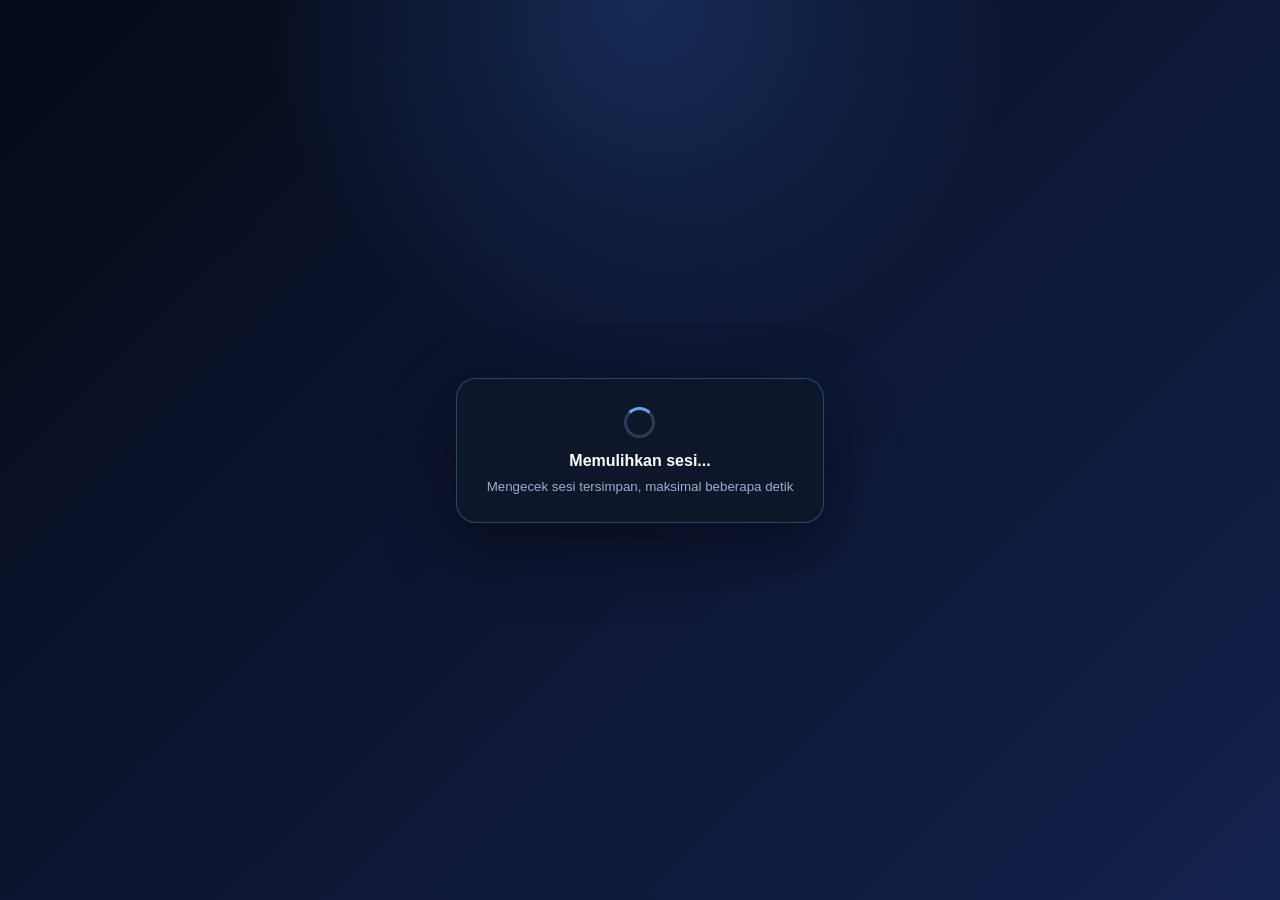
==== index.html @ c661057b "Add files via upload" ====
<!DOCTYPE html>
<html lang="id">
<head>
    <meta charset="UTF-8">
    <meta name="viewport" content="width=device-width, initial-scale=1, minimum-scale=1, maximum-scale=1, user-scalable=no, viewport-fit=cover">
    <meta name="theme-color" content="#111a35">
    <meta name="mobile-web-app-capable" content="yes">
    <meta name="apple-mobile-web-app-capable" content="yes">
    <meta name="apple-mobile-web-app-status-bar-style" content="black">
    <meta name="apple-mobile-web-app-title" content="CHAT DDT">
    <meta name="format-detection" content="telephone=no">
    <link rel="manifest" href="manifest.webmanifest?v=20260729-mobile-typing-message-actions-v19">
    <link rel="apple-touch-icon" sizes="180x180" href="apple-touch-icon.png?v=20260729-mobile-typing-message-actions-v19">
    <title>CHAT DDT</title>
    <meta http-equiv="Cache-Control" content="no-cache, no-store, must-revalidate">
    <meta http-equiv="Pragma" content="no-cache">
    <meta http-equiv="Expires" content="0">

    <script>
    (() => {
        let viewportFrame = 0;

        const applySafariViewport = () => {
            viewportFrame = 0;
            const viewport = window.visualViewport;
            const width = Math.max(1, Math.round(viewport?.width || window.innerWidth || document.documentElement.clientWidth));
            const height = Math.max(1, Math.round(viewport?.height || window.innerHeight || document.documentElement.clientHeight));
            const offsetLeft = Math.max(0, Math.round(viewport?.offsetLeft || 0));
            const offsetTop = Math.max(0, Math.round(viewport?.offsetTop || 0));
            const layoutHeight = Math.max(height, Math.round(window.innerHeight || height));
            const viewportBottomGap = Math.max(0, layoutHeight - height - offsetTop);

            const root = document.documentElement;
            root.style.setProperty("--visual-width", `${width}px`);
            root.style.setProperty("--visual-height", `${height}px`);
            root.style.setProperty("--visual-left", `${offsetLeft}px`);
            root.style.setProperty("--visual-top", `${offsetTop}px`);
            root.style.setProperty("--visual-bottom-gap", `${viewportBottomGap}px`);

            // Compatibility variables used by previous versions.
            root.style.setProperty("--app-width", `${width}px`);
            root.style.setProperty("--app-height", `${height}px`);
        };

        const scheduleSafariViewport = () => {
            if (viewportFrame) cancelAnimationFrame(viewportFrame);
            viewportFrame = requestAnimationFrame(applySafariViewport);
        };

        applySafariViewport();
        window.addEventListener("resize", scheduleSafariViewport, { passive: true });
        window.addEventListener("orientationchange", () => {
            scheduleSafariViewport();
            setTimeout(applySafariViewport, 120);
            setTimeout(applySafariViewport, 420);
        }, { passive: true });
        window.addEventListener("pageshow", applySafariViewport, { passive: true });
        window.addEventListener("load", applySafariViewport, { passive: true });
        window.visualViewport?.addEventListener("resize", scheduleSafariViewport, { passive: true });
        window.visualViewport?.addEventListener("scroll", scheduleSafariViewport, { passive: true });
        document.addEventListener("focusin", () => setTimeout(applySafariViewport, 80), { passive: true });
        document.addEventListener("focusout", () => {
            setTimeout(applySafariViewport, 80);
            setTimeout(applySafariViewport, 350);
        }, { passive: true });
    })();
    </script>
    <script>
    (() => {
        if (!("serviceWorker" in navigator)) return;
        window.addEventListener("load", () => {
            navigator.serviceWorker.register("./service-worker.js?v=20260729-mobile-typing-message-actions-v19", { scope: "./" })
                .then((registration) => registration.update())
                .catch((error) => console.warn("Service worker gagal:", error));
        });
    })();
    </script>
    <link rel="stylesheet" href="style.css?v=20260729-mobile-typing-message-actions-v19">
    <link href="https://cdnjs.cloudflare.com/ajax/libs/font-awesome/6.5.1/css/all.min.css" rel="stylesheet">
</head>
<body>

<div id="authLoadingPage" class="auth-loading-page">
    <div class="auth-loading-card">
        <span class="auth-loading-spinner" aria-hidden="true"></span>
        <strong>Memulihkan sesi...</strong>
        <small id="authLoadingMessage">Mengecek sesi tersimpan, maksimal beberapa detik</small>
    </div>
</div>

<div id="loginPage" style="display:none;">
    <div class="login-card">
        <h1>CHAT DDT</h1>
        <p>Realtime Group Chat</p>
        <button id="loginBtn" type="button">
            <i class="fa-brands fa-google"></i>
            Login Google
        </button>
        <button id="loginInstallIphoneBtn" class="login-install-btn" type="button">
            <i class="fa-brands fa-apple"></i>
            Install di iPhone
        </button>
    </div>
</div>

<div id="chatPage" style="display:none;">
    <aside class="sidebar">
        <div class="profile-card">
            <div class="profile-left">
                <img id="myPhoto" src="https://ui-avatars.com/api/?name=DDT" class="profile-avatar" alt="My Profile">
                <div class="profile-copy">
                    <div id="myName" class="profile-name">Loading...</div>
                    <div class="online-status">
                        <span class="dot"></span>
                        Online
                    </div>
                </div>
            </div>

            <div class="profile-actions">
                <button id="profileSettingsBtn" class="icon-btn" title="Pengaturan" type="button">
                    <i class="fa-solid fa-gear"></i>
                    <span id="profileFriendRequestBadge" class="friend-request-badge settings-icon-badge" hidden>0</span>
                </button>
                <button id="logoutBtn" class="icon-btn" title="Logout" type="button">
                    <i class="fa-solid fa-right-from-bracket"></i>
                </button>
            </div>
        </div>

        <div class="sidebar-search-wrap">
            <label class="search-box" for="sidebarSearchInput">
                <i class="fa-solid fa-magnifying-glass"></i>
                <input id="sidebarSearchInput" type="search" placeholder="Cari teman atau grup..." autocomplete="off">
            </label>
        </div>

        <button id="groupsBtn" class="groups-btn" type="button" aria-pressed="false">
            <i class="fa-regular fa-message"></i>
            <span class="button-label">Groups</span>
        </button>


        <button id="createGroupBtn" class="create-group-btn" type="button">
            <i class="fa-solid fa-plus"></i>
            <span class="button-label">Buat Grup Baru</span>
        </button>

        <div id="userList" class="group-list" aria-live="polite"></div>
    </aside>

    <div class="sidebar-divider">
        <button id="collapseSidebarBtn" class="collapse-handle" title="Ringkas sidebar" type="button" aria-expanded="true">
            <i class="fa-solid fa-chevron-left"></i>
        </button>
    </div>

    <main class="chat">
        <div class="chat-header">
            <div class="chat-header-left">
                <button id="backToSidebarBtn" class="icon-btn back-btn" style="display:none;" type="button" title="Kembali">
                    <i class="fa-solid fa-arrow-left"></i>
                </button>

                <img id="chatGroupAvatar" src="https://ui-avatars.com/api/?name=DDT" class="chat-group-avatar" alt="Group Avatar">
                <div class="room-copy">
                    <div class="group-title" id="roomName">Pilih Chat</div>
                    <div class="group-members" id="roomMembers">Pilih teman atau grup untuk mulai mengobrol</div>
                </div>
            </div>

            <div class="chat-header-right">
                <div id="messageSearchWrap" class="message-search">
                    <i class="fa-solid fa-magnifying-glass"></i>
                    <input id="messageSearchInput" type="search" placeholder="Cari pesan di chat ini..." autocomplete="off">
                    <span id="messageSearchStatus" class="message-search-status"></span>
                    <button id="clearMessageSearchBtn" class="inline-clear-btn" type="button" title="Hapus pencarian" hidden>
                        <i class="fa-solid fa-xmark"></i>
                    </button>
                </div>

                <button id="toggleMessageSearchBtn" class="icon-btn" title="Cari pesan" type="button" aria-expanded="false">
                    <i class="fa-solid fa-magnifying-glass"></i>
                </button>
                <button id="chatSettingsBtn" class="icon-btn" title="Pengaturan chat" type="button">
                    <i class="fa-solid fa-gear"></i>
                </button>
            </div>
        </div>

        <div id="messages" aria-live="polite"></div>

        <button id="scrollBottomBtn" class="scroll-bottom-btn" type="button">
            <i class="fa-solid fa-chevron-down"></i>
            Ke Bawah
        </button>

        <div id="emojiPicker" class="emoji-picker" hidden aria-label="Pilih emotikon"></div>

        <div class="composer-wrap">
            <div id="typingIndicator" class="typing-indicator" hidden aria-live="polite">
                <span class="typing-dots" aria-hidden="true"><i></i><i></i><i></i></span>
                <span id="typingIndicatorText">Sedang mengetik...</span>
            </div>

            <div id="replyPreview" class="reply-preview" hidden>
                <div class="reply-preview-line"></div>
                <div class="reply-preview-content">
                    <div class="reply-preview-label">
                        Membalas <strong id="replyPreviewName">User</strong>
                    </div>
                    <div id="replyPreviewText" class="reply-preview-text"></div>
                </div>
                <button id="cancelReplyBtn" class="cancel-reply-btn" type="button" title="Batalkan balasan">
                    <i class="fa-solid fa-xmark"></i>
                </button>
            </div>

            <div id="uploadStatus" class="upload-status" hidden>
                <i class="fa-solid fa-cloud-arrow-up"></i>
                <span id="uploadStatusText">Mengupload...</span>
                <div class="upload-progress-track">
                    <div id="uploadProgressBar" class="upload-progress-bar"></div>
                </div>
            </div>

            <div class="input-box">
                <button id="emojiBtn" class="bottom-btn" title="Emotikon" type="button" aria-expanded="false" aria-controls="emojiPicker">😊</button>
                <input type="text" id="messageInput" placeholder="Ketik pesan... (Ctrl+V untuk paste gambar)" autocomplete="off">
                <button id="imageBtn" class="bottom-btn" title="Upload gambar" type="button">
                    <i class="fa-regular fa-image"></i>
                </button>
                <button id="fileBtn" class="bottom-btn" title="Upload file" type="button">
                    <i class="fa-solid fa-arrow-up-from-bracket"></i>
                </button>
                <button id="sendBtn" class="send-btn" title="Kirim" type="button">
                    <i class="fa-regular fa-paper-plane"></i>
                </button>
            </div>
        </div>

        <input id="imageInput" type="file" accept="image/*" hidden>
        <input id="fileInput" type="file" hidden>
    </main>
</div>

<div id="modalBackdrop" class="modal-backdrop" hidden></div>

<section id="friendsModal" class="app-modal" hidden role="dialog" aria-modal="true" aria-labelledby="friendsModalTitle">
    <div class="modal-card friend-manager-card">
        <div class="modal-header">
            <div>
                <h2 id="friendsModalTitle">Teman & Permintaan</h2>
                <p>Private chat hanya muncul setelah permintaan diterima.</p>
            </div>
            <button class="modal-close-btn" type="button" data-close-modal title="Tutup">
                <i class="fa-solid fa-xmark"></i>
            </button>
        </div>
        <div class="modal-body">
            <form id="friendSearchForm" class="friend-search-form" autocomplete="off">
                <label class="friend-search-box" for="friendSearchInput">
                    <i class="fa-brands fa-google"></i>
                    <input
                        id="friendSearchInput"
                        type="email"
                        inputmode="email"
                        placeholder="Masukkan Gmail lengkap..."
                        autocomplete="off"
                        spellcheck="false"
                        required
                    >
                </label>
                <button id="friendSearchBtn" class="primary-btn friend-search-btn" type="submit">
                    <i class="fa-solid fa-magnifying-glass"></i>
                    Cari
                </button>
            </form>
            <p class="friend-search-note">
                Akun tidak ditampilkan sebagai daftar. Pencarian hanya berjalan setelah Gmail lengkap dimasukkan dan tombol Cari ditekan.
            </p>
            <div id="friendSearchResult" class="friend-search-result" hidden aria-live="polite"></div>
            <div id="friendSummary" class="friend-summary">Memuat teman dan permintaan...</div>
            <div id="friendManagementList" class="friend-management-list" aria-live="polite"></div>
        </div>
        <div class="modal-footer">
            <button class="primary-btn" type="button" data-close-modal>Selesai</button>
        </div>
    </div>
</section>

<section id="createGroupModal" class="app-modal" hidden role="dialog" aria-modal="true" aria-labelledby="createGroupTitle">
    <form id="createGroupForm" class="modal-card">
        <div class="modal-header">
            <div>
                <h2 id="createGroupTitle">Buat Grup Baru</h2>
                <p>Pilih nama dan anggota grup.</p>
            </div>
            <button class="modal-close-btn" type="button" data-close-modal title="Tutup">
                <i class="fa-solid fa-xmark"></i>
            </button>
        </div>
        <div class="modal-body">
            <label class="field-label" for="newGroupName">Nama grup</label>
            <input id="newGroupName" class="modal-input" type="text" maxlength="50" placeholder="Contoh: Tim DDT" required>
            <div class="field-label member-label-row">
                <span>Anggota</span>
                <button id="selectAllMembersBtn" class="text-btn" type="button">Pilih semua</button>
            </div>
            <div id="groupMemberList" class="member-picker"></div>
        </div>
        <div class="modal-footer">
            <button class="secondary-btn" type="button" data-close-modal>Batal</button>
            <button id="saveGroupBtn" class="primary-btn" type="submit">
                <i class="fa-solid fa-user-group"></i>
                Buat Grup
            </button>
        </div>
    </form>
</section>

<section id="profileSettingsModal" class="app-modal" hidden role="dialog" aria-modal="true" aria-labelledby="profileSettingsTitle">
    <form id="profileSettingsForm" class="modal-card">
        <div class="modal-header">
            <div>
                <h2 id="profileSettingsTitle">Pengaturan Profil</h2>
                <p>Atur nama dan tampilan aplikasi.</p>
            </div>
            <button class="modal-close-btn" type="button" data-close-modal title="Tutup">
                <i class="fa-solid fa-xmark"></i>
            </button>
        </div>
        <div class="modal-body">
            <label class="field-label" for="profileDisplayName">Nama tampilan</label>
            <input id="profileDisplayName" class="modal-input" type="text" maxlength="40" required>
            <label class="field-label" for="profileEmail">Email</label>
            <input id="profileEmail" class="modal-input" type="email" readonly>

            <button id="profileFriendsBtn" class="settings-menu-btn" type="button">
                <span class="settings-menu-icon">
                    <i class="fa-solid fa-user-group"></i>
                </span>
                <span class="settings-menu-copy">
                    <strong>Teman & Permintaan</strong>
                    <small>Cari Gmail, terima permintaan, dan kelola teman.</small>
                </span>
                <span id="settingsFriendRequestBadge" class="settings-menu-badge" hidden>0</span>
                <i class="fa-solid fa-chevron-right settings-menu-arrow"></i>
            </button>

            <button id="profileInstallIphoneBtn" class="settings-menu-btn" type="button">
                <span class="settings-menu-icon">
                    <i class="fa-brands fa-apple"></i>
                </span>
                <span class="settings-menu-copy">
                    <strong>Install di iPhone</strong>
                    <small>Tambahkan CHAT DDT ke Home Screen seperti aplikasi.</small>
                </span>
                <span id="installStatusBadge" class="install-status-badge" hidden>Terpasang</span>
                <i class="fa-solid fa-chevron-right settings-menu-arrow"></i>
            </button>

            <div class="theme-setting-block">
                <label class="field-label" for="mobileThemeSelect">Tema tampilan mobile</label>
                <div class="theme-select-wrap">
                    <i class="fa-solid fa-palette" aria-hidden="true"></i>
                    <select id="mobileThemeSelect" class="modal-select">
                        <option value="midnight">Midnight Blue</option>
                        <option value="ocean">Ocean Calm</option>
                        <option value="forest">Forest Soft</option>
                        <option value="graphite">Graphite Dark</option>
                        <option value="dusk">Dusk Purple</option>
                    </select>
                </div>
                <small class="field-help">Semua tema dibuat gelap dan lembut agar lebih nyaman digunakan lama.</small>
            </div>

            <label class="switch-row">
                <span>
                    <strong>Mode pesan ringkas</strong>
                    <small>Mengurangi jarak antar pesan.</small>
                </span>
                <input id="compactMessagesToggle" type="checkbox">
                <span class="switch-control"></span>
            </label>
        </div>
        <div class="modal-footer">
            <button class="secondary-btn" type="button" data-close-modal>Batal</button>
            <button id="saveProfileBtn" class="primary-btn" type="submit">
                <i class="fa-solid fa-floppy-disk"></i>
                Simpan
            </button>
        </div>
    </form>
</section>

<section id="chatSettingsModal" class="app-modal" hidden role="dialog" aria-modal="true" aria-labelledby="chatSettingsTitle">
    <div class="modal-card">
        <div class="modal-header">
            <div>
                <h2 id="chatSettingsTitle">Informasi Chat</h2>
                <p id="chatSettingsSubtitle">Detail ruang aktif.</p>
            </div>
            <button class="modal-close-btn" type="button" data-close-modal title="Tutup">
                <i class="fa-solid fa-xmark"></i>
            </button>
        </div>
        <div class="modal-body">
            <div class="info-row">
                <span>Nama</span>
                <strong id="settingsRoomName">Belum ada chat aktif</strong>
            </div>
            <div class="info-row">
                <span>Keterangan</span>
                <strong id="settingsRoomMembers">Pilih teman atau grup</strong>
            </div>
            <div class="copy-field">
                <input id="settingsRoomId" class="modal-input" type="text" readonly>
                <button id="copyRoomIdBtn" class="secondary-btn" type="button" title="Salin ID ruang">
                    <i class="fa-regular fa-copy"></i>
                </button>
            </div>
            <button id="clearRoomSearchBtn" class="wide-secondary-btn" type="button">
                <i class="fa-solid fa-eraser"></i>
                Bersihkan pencarian pesan
            </button>
        </div>
        <div class="modal-footer">
            <button class="primary-btn" type="button" data-close-modal>Selesai</button>
        </div>
    </div>
</section>

<section id="iosInstallModal" class="app-modal" hidden role="dialog" aria-modal="true" aria-labelledby="iosInstallTitle">
    <div class="modal-card ios-install-card">
        <div class="modal-header">
            <div>
                <h2 id="iosInstallTitle">Install CHAT DDT di iPhone</h2>
                <p id="iosInstallStatusText">Gunakan Safari untuk menambahkan aplikasi ke Home Screen.</p>
            </div>
            <button class="modal-close-btn" type="button" data-close-modal title="Tutup">
                <i class="fa-solid fa-xmark"></i>
            </button>
        </div>
        <div class="modal-body ios-install-body">
            <div id="iosInstalledNotice" class="ios-installed-notice" hidden>
                <i class="fa-solid fa-circle-check"></i>
                <div>
                    <strong>CHAT DDT sudah dibuka sebagai aplikasi.</strong>
                    <small>Tidak perlu memasang ulang.</small>
                </div>
            </div>

            <div id="iosInstallSteps" class="ios-install-steps">
                <div class="ios-install-step">
                    <span>1</span>
                    <div>
                        <strong>Buka halaman ini menggunakan Safari</strong>
                        <small>Menu Add to Home Screen tersedia melalui Safari iPhone.</small>
                    </div>
                </div>
                <div class="ios-install-step">
                    <span>2</span>
                    <div>
                        <strong>Tekan tombol Bagikan</strong>
                        <small>Gunakan ikon kotak dengan panah ke atas pada toolbar Safari.</small>
                    </div>
                    <i class="fa-solid fa-arrow-up-from-bracket ios-share-icon"></i>
                </div>
                <div class="ios-install-step">
                    <span>3</span>
                    <div>
                        <strong>Pilih “Tambahkan ke Layar Utama”</strong>
                        <small>Atau “Add to Home Screen” sesuai bahasa iPhone.</small>
                    </div>
                </div>
                <div class="ios-install-step">
                    <span>4</span>
                    <div>
                        <strong>Tekan Tambah</strong>
                        <small>Ikon CHAT DDT akan muncul di Home Screen dan terbuka tanpa bar Safari.</small>
                    </div>
                </div>
            </div>

            <div class="ios-install-note">
                <i class="fa-solid fa-circle-info"></i>
                <span>Setelah pertama kali dibuka dari ikon Home Screen, login satu kali di versi aplikasi karena penyimpanan sesi web app dapat terpisah dari tab Safari.</span>
            </div>
        </div>
        <div class="modal-footer">
            <button class="primary-btn" type="button" data-close-modal>Mengerti</button>
        </div>
    </div>
</section>

<section id="messageActionModal" class="app-modal message-action-modal" hidden role="dialog" aria-modal="true" aria-labelledby="messageActionTitle">
    <div class="modal-card message-action-card">
        <div class="modal-header">
            <div>
                <h2 id="messageActionTitle">Aksi Pesan</h2>
                <p id="messageActionMeta">Pilih tindakan untuk pesan ini.</p>
            </div>
            <button class="modal-close-btn" type="button" data-close-modal title="Tutup">
                <i class="fa-solid fa-xmark"></i>
            </button>
        </div>
        <div class="modal-body">
            <div class="quick-reaction-block">
                <span class="field-label">Beri reaksi</span>
                <div id="messageQuickReactions" class="quick-reactions" aria-label="Pilihan reaksi">
                    <button type="button" data-reaction="👍" aria-label="Suka">👍</button>
                    <button type="button" data-reaction="❤️" aria-label="Cinta">❤️</button>
                    <button type="button" data-reaction="😂" aria-label="Tertawa">😂</button>
                    <button type="button" data-reaction="😮" aria-label="Terkejut">😮</button>
                </div>
            </div>
            <div class="message-action-list">
                <button id="messageActionReplyBtn" class="message-action-item" type="button">
                    <i class="fa-solid fa-reply"></i><span><strong>Balas</strong><small>Balas pesan ini</small></span>
                </button>
                <button id="messageActionEditBtn" class="message-action-item" type="button">
                    <i class="fa-solid fa-pen"></i><span><strong>Edit pesan</strong><small>Ubah pesan milik Anda</small></span>
                </button>
                <button id="messageActionDeleteMeBtn" class="message-action-item" type="button">
                    <i class="fa-regular fa-eye-slash"></i><span><strong>Hapus untuk saya</strong><small>Sembunyikan hanya dari akun Anda</small></span>
                </button>
                <button id="messageActionDeleteAllBtn" class="message-action-item is-danger" type="button">
                    <i class="fa-solid fa-rotate-left"></i><span><strong>Tarik untuk semua</strong><small>Tampilkan “Pesan telah dihapus”</small></span>
                </button>
            </div>
        </div>
    </div>
</section>

<section id="editMessageModal" class="app-modal" hidden role="dialog" aria-modal="true" aria-labelledby="editMessageTitle">
    <form id="editMessageForm" class="modal-card edit-message-card">
        <div class="modal-header">
            <div>
                <h2 id="editMessageTitle">Edit Pesan</h2>
                <p>Perubahan akan diberi tanda “diedit”.</p>
            </div>
            <button class="modal-close-btn" type="button" data-close-modal title="Tutup">
                <i class="fa-solid fa-xmark"></i>
            </button>
        </div>
        <div class="modal-body">
            <label class="field-label" for="editMessageInput">Isi pesan</label>
            <textarea id="editMessageInput" class="modal-input edit-message-input" maxlength="4000" rows="5" required></textarea>
        </div>
        <div class="modal-footer">
            <button class="secondary-btn" type="button" data-close-modal>Batal</button>
            <button id="saveEditedMessageBtn" class="primary-btn" type="submit">
                <i class="fa-solid fa-floppy-disk"></i> Simpan perubahan
            </button>
        </div>
    </form>
</section>

<section id="imagePreviewModal" class="app-modal image-preview-modal" hidden role="dialog" aria-modal="true" aria-labelledby="imagePreviewTitle">
    <div class="modal-card image-preview-card">
        <div class="modal-header image-preview-header">
            <div class="image-preview-heading">
                <h2 id="imagePreviewTitle">Preview Gambar</h2>
                <p id="imagePreviewMeta">Klik di luar untuk menutup.</p>
            </div>
            <button class="modal-close-btn" type="button" data-close-modal title="Tutup">
                <i class="fa-solid fa-xmark"></i>
            </button>
        </div>

        <div class="image-preview-toolbar" aria-label="Kontrol preview gambar">
            <button id="imagePreviewPrevBtn" class="preview-tool-btn" type="button" title="Gambar sebelumnya">
                <i class="fa-solid fa-chevron-left"></i>
                <span class="preview-tool-label">Sebelumnya</span>
            </button>

            <div class="preview-zoom-controls">
                <button id="imagePreviewZoomOutBtn" class="preview-tool-btn icon-only" type="button" title="Perkecil">
                    <i class="fa-solid fa-minus"></i>
                </button>
                <button id="imagePreviewResetBtn" class="preview-scale-btn" type="button" title="Reset zoom">
                    <span id="imagePreviewScaleLabel">100%</span>
                </button>
                <button id="imagePreviewZoomInBtn" class="preview-tool-btn icon-only" type="button" title="Perbesar">
                    <i class="fa-solid fa-plus"></i>
                </button>
            </div>

            <div class="preview-position" aria-live="polite">
                <span id="imagePreviewCounter">1 / 1</span>
            </div>

            <button id="imagePreviewNextBtn" class="preview-tool-btn" type="button" title="Gambar berikutnya">
                <span class="preview-tool-label">Berikutnya</span>
                <i class="fa-solid fa-chevron-right"></i>
            </button>
        </div>

        <div id="imagePreviewStage" class="image-preview-stage">
            <div id="imagePreviewPanArea" class="image-preview-pan-area">
                <div id="imagePreviewCanvas" class="image-preview-canvas">
                    <img id="imagePreviewFull" class="image-preview-full" src="" alt="Preview gambar" draggable="false">
                </div>
            </div>
        </div>

        <div class="image-preview-mobile-hint">
            Geser kiri/kanan untuk pindah gambar. Gunakan tombol +/− untuk zoom.
        </div>
    </div>
</section>

<div id="toastContainer" class="toast-container" aria-live="polite"></div>


<script>
(() => {
    // Pengaman independen: jika modul auth/firebase gagal dimuat, loading tidak boleh abadi.
    window.__chatAuthModuleStarted = false;
    window.__chatAuthStateResolved = false;

    window.setTimeout(() => {
        if (window.__chatAuthStateResolved) return;

        const loading = document.getElementById("authLoadingPage");
        const login = document.getElementById("loginPage");
        const chat = document.getElementById("chatPage");
        const message = document.getElementById("authLoadingMessage");

        if (message) {
            message.textContent = window.__chatAuthModuleStarted
                ? "Sesi belum terdeteksi. Menampilkan halaman login..."
                : "File autentikasi tidak berhasil dimuat. Periksa auth.js dan firebase.js.";
        }

        window.setTimeout(() => {
            if (window.__chatAuthStateResolved) return;
            if (loading) loading.style.display = "none";
            if (login) login.style.display = "flex";
            if (chat) chat.style.display = "none";
        }, 450);
    }, 8000);
})();
</script>

<script type="module" src="firebase.js?v=20260729-mobile-typing-message-actions-v19"></script>
<script type="module" src="auth.js?v=20260729-mobile-typing-message-actions-v19"></script>
<script type="module" src="app.js?v=20260729-mobile-typing-message-actions-v19"></script>
</body>
</html>
---- style.css ----
* {
    margin: 0;
    padding: 0;
    box-sizing: border-box;
    font-family: "Segoe UI", Arial, sans-serif;
}

:root {
    --sidebar-dark: #111a35;
    --sidebar-main: #17275a;
    --sidebar-soft: #1d2f68;
    --chat-black: #000000;
    --panel-dark: #0e1728;
    --input-dark: #1c283b;
    --input-border: #496182;
    --blue: #3b82f6;
    --blue-strong: #2563eb;
    --purple: #a855f7;
    --text: #ffffff;
    --muted: #9caed2;
    --line: rgba(75, 119, 190, .45);
    --glow: 0 0 18px rgba(59, 130, 246, .8);
}

body {
    height: 100vh;
    overflow: hidden;
    color: var(--text);
    background: #000;
}

/* LOGIN */
#loginPage {
    height: 100vh;
    display: flex;
    align-items: center;
    justify-content: center;
    background:
        radial-gradient(circle at top, rgba(59, 130, 246, .22), transparent 34%),
        linear-gradient(135deg, #060b18, #13224d);
}

.login-card {
    width: 360px;
    padding: 42px 34px;
    border-radius: 24px;
    text-align: center;
    background: rgba(15, 23, 42, .92);
    border: 1px solid rgba(96, 165, 250, .35);
    box-shadow: 0 24px 70px rgba(0, 0, 0, .45);
}

.login-card h1 {
    margin-bottom: 10px;
    letter-spacing: .5px;
}

.login-card p {
    margin-bottom: 24px;
    color: var(--muted);
}

#loginBtn {
    width: 100%;
    padding: 13px 20px;
    border: 0;
    border-radius: 12px;
    background: linear-gradient(180deg, #4b8dff, #2563eb);
    color: white;
    cursor: pointer;
    font-weight: 800;
    box-shadow: var(--glow);
}

/* MAIN */
#chatPage {
    display: flex;
    height: 100vh;
    background: #000;
}

/* SIDEBAR */
.sidebar {
    width: 360px;
    min-width: 360px;
    height: 100vh;
    background: linear-gradient(180deg, #14234d 0%, #1b2a61 52%, #202a5e 100%);
    display: flex;
    flex-direction: column;
    position: relative;
    overflow: hidden;
}

.sidebar::after {
    content: "";
    position: absolute;
    right: -35px;
    top: 0;
    width: 80px;
    height: 105px;
    background: radial-gradient(circle, rgba(59, 130, 246, .38), transparent 70%);
    pointer-events: none;
}

/* PROFILE */
.profile-card {
    height: 100px;
    padding: 18px 20px;
    display: flex;
    justify-content: space-between;
    align-items: flex-start;
    background: rgba(13, 23, 46, .82);
    border-bottom: 1px solid rgba(96, 165, 250, .14);
    box-shadow: inset -32px 0 42px rgba(59, 130, 246, .14);
    border-radius: 0;
}

.profile-left {
    display: flex;
    gap: 12px;
    align-items: center;
    min-width: 0;
}

.profile-avatar {
    width: 0;
    height: 0;
    display: none;
}

.profile-name {
    font-weight: 800;
    font-size: 17px;
    color: #dbe8ff;
    letter-spacing: .2px;
    text-transform: uppercase;
    max-width: 165px;
    overflow: hidden;
    text-overflow: ellipsis;
    white-space: nowrap;
}

.profile-name::before,
.profile-name::after {
    content: "🎙️";
    margin-right: 4px;
    filter: drop-shadow(0 0 5px rgba(255, 80, 140, .7));
}

.profile-name::after {
    margin-left: 4px;
    margin-right: 0;
}

.online-status {
    display: flex;
    align-items: center;
    gap: 7px;
    font-size: 13px;
    margin-top: 9px;
    color: #7df3b0;
    font-weight: 800;
}

.dot {
    width: 12px;
    height: 12px;
    background: #26e978;
    border-radius: 50%;
    box-shadow: 0 0 12px rgba(34, 197, 94, .9);
}

.dot-soft {
    width: 13px;
    height: 13px;
    background: #66e6b6;
    opacity: .9;
}

.profile-actions {
    display: flex;
    gap: 9px;
    position: relative;
    z-index: 2;
}

#profileSettingsBtn {
    position: relative;
}

#profileSettingsBtn.has-friend-request {
    box-shadow: 0 0 0 2px rgba(239, 68, 68, .24), var(--glow);
}

/* ICON */
.icon-btn {
    width: 38px;
    height: 38px;
    border: 1px solid rgba(147, 197, 253, .45);
    border-radius: 9px;
    cursor: pointer;
    background: linear-gradient(180deg, #4a8cff, #2563eb);
    color: white;
    font-size: 15px;
    display: grid;
    place-items: center;
    box-shadow: var(--glow);
    transition: transform .15s ease, filter .15s ease;
}

.icon-btn:hover,
.bottom-btn:hover,
.send-btn:hover {
    transform: translateY(-1px);
    filter: brightness(1.08);
}

/* SEARCH */
.sidebar-search-wrap {
    padding: 0 14px;
    background: rgba(10, 18, 37, .18);
}

.search-box {
    margin: 0;
    margin-top: 14px;
    height: 45px;
    border-radius: 13px;
    display: flex;
    align-items: center;
    padding: 0 16px;
    background: #182845;
    border: 1px solid rgba(148, 163, 184, .08);
}

.search-box i {
    color: #8fc2ff;
    font-size: 17px;
}

.search-box input {
    border: 0;
    outline: 0;
    flex: 1;
    margin-left: 12px;
    background: transparent;
    color: #dce8ff;
    font-size: 14px;
}

.search-box input::placeholder {
    color: #a6b1c8;
}

/* BUTTONS */
.groups-btn {
    margin: 18px 10px 0;
    height: 48px;
    border: 0;
    color: white;
    font-size: 16px;
    font-weight: 800;
    cursor: pointer;
    border-radius: 15px;
    background: linear-gradient(100deg, #4285ff, #b14cff);
    box-shadow: 0 10px 25px rgba(74, 104, 255, .24);
}

.groups-btn i {
    margin-right: 8px;
    font-size: 18px;
}

.create-group-btn {
    margin: 21px 8px 15px;
    height: 28px;
    border: 2px solid rgba(74, 143, 255, .9);
    cursor: pointer;
    color: white;
    font-weight: 800;
    font-size: 14px;
    background: linear-gradient(180deg, #4b93ff, #266ce6);
    box-shadow: inset 0 0 0 1px rgba(255, 255, 255, .1);
}

.create-group-btn i {
    margin-right: 6px;
}

/* LIST */
.group-list {
    flex: 1;
    overflow-y: auto;
    padding: 5px 14px 16px;
    scrollbar-width: thin;
    scrollbar-color: #8fb8ff transparent;
}

.group-list::-webkit-scrollbar,
#messages::-webkit-scrollbar {
    width: 7px;
}

.group-list::-webkit-scrollbar-thumb,
#messages::-webkit-scrollbar-thumb {
    background: #8fb8ff;
    border-radius: 999px;
}

.group-item {
    position: relative;
    display: flex;
    align-items: center;
    gap: 13px;
    padding: 11px 9px;
    min-height: 67px;
    cursor: pointer;
    border-radius: 12px;
    transition: background .18s ease, transform .18s ease;
    color: #dce7ff;
}

.group-item:hover {
    background: rgba(255, 255, 255, .07);
    transform: translateX(2px);
}

.group-item img {
    width: 43px;
    height: 43px;
    border-radius: 50%;
    object-fit: cover;
    background: #0b1220;
    border: 1px solid rgba(255,255,255,.15);
}

.group-info {
    flex: 1;
    min-width: 0;
}

.group-name-row {
    min-width: 0;
    display: flex;
    align-items: center;
    gap: 8px;
}

.group-name-row .group-name {
    flex: 1;
    min-width: 0;
}

.group-name {
    font-weight: 800;
    font-size: 15px;
    color: #dbe7ff;
    overflow: hidden;
    text-overflow: ellipsis;
    white-space: nowrap;
}

.sidebar-unread-badge {
    min-width: 22px;
    height: 22px;
    padding: 0 6px;
    flex: 0 0 auto;
    display: inline-flex;
    align-items: center;
    justify-content: center;
    border-radius: 999px;
    background: linear-gradient(180deg, #ff5b68, #e11d48);
    border: 1px solid rgba(255,255,255,.32);
    color: #fff;
    font-size: 11px;
    font-weight: 900;
    line-height: 1;
    box-shadow: 0 5px 14px rgba(225, 29, 72, .38);
}

.sidebar-unread-badge-collapsed {
    display: none;
}

.group-desc {
    font-size: 13px;
    color: #a8b5d2;
    margin-top: 5px;
    overflow: hidden;
    text-overflow: ellipsis;
    white-space: nowrap;
}

.group-time {
    font-size: 12px;
    color: #7f8fb2;
    margin-left: 8px;
}

/* DIVIDER */
.sidebar-divider {
    width: 8px;
    min-width: 8px;
    background: linear-gradient(180deg, rgba(83, 126, 223, .7), rgba(83, 126, 223, .25));
    position: relative;
    border-left: 1px solid rgba(119, 161, 255, .4);
    border-right: 1px solid rgba(119, 161, 255, .4);
}

.collapse-handle {
    width: 28px;
    height: 28px;
    position: absolute;
    top: 49%;
    left: -10px;
    border: 1px solid rgba(147, 197, 253, .9);
    border-radius: 50%;
    background: linear-gradient(180deg, #5ba0ff, #2465e8);
    color: #fff;
    box-shadow: 0 0 16px rgba(59, 130, 246, .9);
    cursor: pointer;
}

/* CHAT */
.chat {
    flex: 1;
    min-width: 0;
    display: flex;
    flex-direction: column;
    background: #000;
    position: relative;
}

/* HEADER */
.chat-header {
    height: 76px;
    min-height: 76px;
    background: #030303;
    border-bottom: 1px solid #132037;
    display: flex;
    justify-content: space-between;
    align-items: center;
    padding: 0 13px;
}

.chat-header-left {
    display: flex;
    align-items: center;
    gap: 12px;
    min-width: 0;
}

.chat-group-avatar {
    width: 44px;
    height: 44px;
    border-radius: 50%;
    object-fit: cover;
    border: 1px solid rgba(255,255,255,.18);
}

.group-title {
    font-size: 18px;
    font-weight: 900;
    color: #fff;
    line-height: 1.1;
    max-width: 380px;
    overflow: hidden;
    text-overflow: ellipsis;
    white-space: nowrap;
}

.group-members {
    font-size: 12px;
    color: #9cadca;
    margin-top: 5px;
}

.chat-header-right {
    display: flex;
    align-items: center;
    gap: 8px;
}

.message-search {
    height: 38px;
    width: min(420px, 32vw);
    border-radius: 8px;
    background: #2b2d31;
    display: flex;
    align-items: center;
    padding: 0 13px;
    border: 1px solid rgba(255,255,255,.08);
}

.message-search i {
    color: #9098a7;
    margin-right: 10px;
}

.message-search input {
    flex: 1;
    min-width: 0;
    border: 0;
    outline: 0;
    background: transparent;
    color: #e8edf7;
    font-size: 14px;
}

.message-search input::placeholder {
    color: #c5c7ce;
}

/* CHAT BODY */
#messages {
    flex: 1;
    overflow-y: auto;
    padding: 28px 35px 105px;
    background: #000;
    scrollbar-color: #dbeafe transparent;
}

/* MESSAGE MODEL SCREENSHOT */
.message-row {
    width: 100%;
    min-height: 86px;
    display: flex;
    align-items: flex-start;
    gap: 12px;
    padding: 7px 0 21px;
    position: relative;
}

.message-row + .message-row {
    margin-top: 14px;
}

.message-avatar {
    width: 39px;
    height: 39px;
    border-radius: 50%;
    object-fit: cover;
    background: #111827;
    border: 1px solid rgba(255,255,255,.18);
    margin-top: 3px;
}

.message-content {
    min-width: 0;
    max-width: calc(100% - 170px);
}

.message-meta {
    display: flex;
    align-items: baseline;
    gap: 16px;
    margin-bottom: 13px;
}

.message-name {
    color: #fff;
    font-size: 17px;
    font-weight: 900;
    text-shadow: 0 0 4px rgba(255,255,255,.14);
}

.message-time {
    color: #93b7df;
    font-size: 12px;
    white-space: nowrap;
}

.message-text {
    color: #fff;
    font-size: 15px;
    line-height: 1.45;
    font-weight: 500;
    word-break: break-word;
}

.message-seen {
    margin-top: 18px;
    color: #8fb2d5;
    font-size: 11px;
}

.message-seen i {
    color: #00d95f;
    margin-right: 4px;
}

.message-actions {
    margin-left: auto;
    align-self: center;
    min-width: 126px;
    height: 56px;
    border-radius: 11px;
    background: rgba(11, 16, 26, .52);
    display: flex;
    align-items: center;
    justify-content: center;
    gap: 17px;
    opacity: .1;
    transition: opacity .18s ease, background .18s ease;
}

.message-row:hover .message-actions {
    opacity: 1;
    background: rgba(11, 16, 26, .9);
}

.message-actions button {
    border: 0;
    background: transparent;
    color: #7f8796;
    cursor: pointer;
    font-size: 13px;
}

.message-actions button:hover {
    color: #ffffff;
}

/* SCROLL BUTTON */
.scroll-bottom-btn {
    position: absolute;
    right: 20px;
    bottom: 86px;
    height: 45px;
    padding: 0 20px;
    border: 0;
    border-radius: 999px;
    background: linear-gradient(180deg, #2f7dff, #2563eb);
    color: #fff;
    font-weight: 900;
    display: none;
    align-items: center;
    gap: 10px;
    cursor: pointer;
    box-shadow: 0 10px 24px rgba(37, 99, 235, .4);
    z-index: 8;
}

.scroll-bottom-btn.show {
    display: flex;
}

/* INPUT */
.input-box {
    height: 70px;
    min-height: 70px;
    background: #0d1727;
    border-top: 1px solid var(--line);
    display: flex;
    align-items: center;
    gap: 11px;
    padding: 10px 15px;
    box-shadow: 0 -8px 24px rgba(16, 24, 39, .55);
}

#messageInput {
    flex: 1;
    min-width: 0;
    height: 41px;
    border: 1px solid var(--input-border);
    border-radius: 10px;
    padding: 0 14px;
    outline: none;
    font-size: 14px;
    background: var(--input-dark);
    color: #e6eefc;
}

#messageInput::placeholder {
    color: #9faeca;
}

.bottom-btn,
.send-btn {
    width: 43px;
    height: 43px;
    border: 1px solid rgba(147, 197, 253, .42);
    cursor: pointer;
    border-radius: 9px;
    background: linear-gradient(180deg, #4a8cff, #2563eb);
    color: white;
    font-size: 16px;
    display: grid;
    place-items: center;
    box-shadow: var(--glow);
    flex: 0 0 auto;
}

.send-btn {
    background: linear-gradient(180deg, #2f65bd, #1e4b9a);
}

/* RESPONSIVE */
@media (max-width: 1100px) {
    .message-search {
        display: none;
    }

    .message-content {
        max-width: calc(100% - 75px);
    }

    .message-actions {
        display: none;
    }
}

@media (max-width: 768px) {
    #chatPage {
        flex-direction: column;
        height: 100vh;
    }

    .sidebar {
        width: 100% !important;
        min-width: 0;
        height: 100vh;
        display: flex;
    }

    .sidebar-divider {
        display: none;
    }

    .group-name,
    .group-desc,
    .profile-name,
    .online-status {
        display: block !important;
    }

    .chat {
        display: none;
        width: 100%;
        height: 100vh;
    }

    .chat-header {
        height: 65px;
        min-height: 65px;
        padding: 0 12px;
    }

    .back-btn {
        background: linear-gradient(180deg, #4a8cff, #2563eb) !important;
        margin-right: 2px;
    }

    .chat-group-avatar {
        width: 38px;
        height: 38px;
    }

    .group-title {
        font-size: 17px;
        max-width: 180px;
    }

    .group-members {
        font-size: 11px;
    }

    .chat-header-right .icon-btn:first-of-type {
        display: none;
    }

    #messages {
        padding: 18px 15px 88px;
    }

    .message-row {
        min-height: 70px;
        gap: 10px;
        padding-bottom: 17px;
    }

    .message-avatar {
        width: 35px;
        height: 35px;
    }

    .message-meta {
        gap: 8px;
        margin-bottom: 8px;
        flex-wrap: wrap;
    }

    .message-name {
        font-size: 15px;
    }

    .message-time {
        font-size: 11px;
    }

    .message-text {
        font-size: 14px;
    }

    .input-box {
        height: 64px;
        min-height: 64px;
        padding: 8px 10px;
        gap: 7px;
    }

    .input-box .bottom-btn:nth-child(3),
    .input-box .bottom-btn:nth-child(4) {
        display: none;
    }

    #messageInput {
        height: 42px;
        font-size: 14px;
        border-radius: 11px;
    }

    .send-btn,
    .bottom-btn {
        width: 40px;
        height: 40px;
    }

    .scroll-bottom-btn {
        bottom: 76px;
        right: 12px;
        height: 40px;
        padding: 0 15px;
    }
}

/* =========================================================
   CHAT INTERACTIONS: EMOJI, REPLY, IMAGE & FILE UPLOAD
   ========================================================= */
button:disabled {
    cursor: not-allowed !important;
    opacity: .55;
    transform: none !important;
    filter: none !important;
}

#messages {
    padding-bottom: 28px;
}

.composer-wrap {
    position: relative;
    flex: 0 0 auto;
    background: #0d1727;
    border-top: 1px solid var(--line);
    box-shadow: 0 -8px 24px rgba(16, 24, 39, .55);
    z-index: 12;
}

.composer-wrap .input-box {
    border-top: 0;
    box-shadow: none;
}

.emoji-picker[hidden] {
    display: none !important;
}

/* Pastikan atribut hidden tidak dikalahkan oleh display:flex/grid komponen. */
.reply-preview[hidden],
.upload-status[hidden] {
    display: none !important;
}

.emoji-picker {
    position: absolute;
    left: 15px;
    bottom: 82px;
    z-index: 30;
    width: min(350px, calc(100vw - 30px));
    max-height: 245px;
    overflow-y: auto;
    display: grid;
    grid-template-columns: repeat(8, minmax(0, 1fr));
    gap: 5px;
    padding: 12px;
    border-radius: 16px;
    background: rgba(13, 23, 39, .98);
    border: 1px solid rgba(96, 165, 250, .38);
    box-shadow: 0 18px 45px rgba(0, 0, 0, .55), 0 0 20px rgba(59, 130, 246, .18);
    backdrop-filter: blur(14px);
}

.emoji-picker.is-open {
    display: grid;
}

.emoji-option {
    width: 100%;
    aspect-ratio: 1;
    border: 0;
    border-radius: 9px;
    background: transparent;
    cursor: pointer;
    font-size: 22px;
    display: grid;
    place-items: center;
    transition: background .15s ease, transform .15s ease;
}

.emoji-option:hover {
    background: rgba(96, 165, 250, .16);
    transform: scale(1.12);
}

.reply-preview {
    min-height: 58px;
    display: flex;
    align-items: stretch;
    gap: 10px;
    margin: 9px 15px 0;
    border-radius: 11px;
    overflow: hidden;
    background: #172337;
    border: 1px solid rgba(96, 165, 250, .22);
}

.reply-preview-line {
    width: 4px;
    flex: 0 0 4px;
    background: #3b82f6;
    box-shadow: 0 0 12px rgba(59, 130, 246, .7);
}

.reply-preview-content {
    min-width: 0;
    flex: 1;
    padding: 9px 0;
}

.reply-preview-label {
    color: #91bfff;
    font-size: 12px;
    font-weight: 700;
}

.reply-preview-text {
    margin-top: 4px;
    color: #dce8fa;
    font-size: 13px;
    overflow: hidden;
    text-overflow: ellipsis;
    white-space: nowrap;
}

.cancel-reply-btn {
    width: 42px;
    flex: 0 0 42px;
    border: 0;
    background: transparent;
    color: #9db0cc;
    cursor: pointer;
    font-size: 16px;
}

.cancel-reply-btn:hover {
    color: #fff;
    background: rgba(255, 255, 255, .05);
}

.upload-status {
    min-height: 48px;
    margin: 9px 15px 0;
    padding: 9px 12px;
    border-radius: 11px;
    display: grid;
    grid-template-columns: 20px 1fr;
    align-items: center;
    column-gap: 8px;
    background: #172337;
    border: 1px solid rgba(96, 165, 250, .24);
    color: #dce8fa;
    font-size: 12px;
}

.upload-status > i {
    color: #60a5fa;
}

.upload-progress-track {
    grid-column: 1 / -1;
    height: 5px;
    margin-top: 8px;
    border-radius: 999px;
    overflow: hidden;
    background: rgba(255, 255, 255, .1);
}

.upload-progress-bar {
    width: 0;
    height: 100%;
    border-radius: inherit;
    background: linear-gradient(90deg, #3b82f6, #a855f7);
    transition: width .15s linear;
}

.message-row {
    padding-right: 100px;
}

.message-content {
    max-width: min(760px, calc(100% - 70px));
}

.message-actions {
    position: absolute;
    right: 0;
    top: 20px;
    margin-left: 0;
    min-width: 86px;
    width: auto;
    height: 38px;
    padding: 0 10px;
    gap: 0;
    opacity: 0;
}

.reply-message-btn {
    display: inline-flex;
    align-items: center;
    justify-content: center;
    gap: 7px;
    border: 0;
    background: transparent;
    color: #aeb9cb;
    cursor: pointer;
    font-size: 12px;
    font-weight: 800;
}

.reply-message-btn:hover {
    color: #fff;
}

.message-reply-quote {
    width: min(520px, 100%);
    margin: 0 0 10px;
    padding: 8px 11px;
    border: 0;
    border-left: 3px solid #3b82f6;
    border-radius: 4px 9px 9px 4px;
    text-align: left;
    cursor: pointer;
    background: rgba(59, 130, 246, .11);
    display: flex;
    flex-direction: column;
    gap: 3px;
}

.message-reply-quote:hover {
    background: rgba(59, 130, 246, .18);
}

.reply-quote-name {
    color: #7fb3ff;
    font-size: 12px;
    font-weight: 900;
}

.reply-quote-text {
    color: #b9c6db;
    font-size: 12px;
    white-space: nowrap;
    overflow: hidden;
    text-overflow: ellipsis;
}

.message-image-link {
    display: block;
    position: relative;
    padding: 0;
    cursor: zoom-in;
    text-align: left;
    width: fit-content;
    max-width: 100%;
    margin-top: 10px;
    border-radius: 13px;
    overflow: hidden;
    border: 1px solid rgba(255, 255, 255, .12);
    background: #111827;
}

.message-image {
    display: block;
    width: auto;
    max-width: min(440px, 100%);
    max-height: 420px;
    object-fit: contain;
}

.image-preview-hint {
    position: absolute;
    right: 10px;
    bottom: 10px;
    padding: 5px 9px;
    border-radius: 999px;
    background: rgba(3, 7, 18, .75);
    border: 1px solid rgba(255,255,255,.14);
    color: #eef5ff;
    font-size: 11px;
    font-weight: 700;
    pointer-events: none;
    box-shadow: 0 10px 20px rgba(0,0,0,.28);
}

.message-image-link:hover .image-preview-hint {
    background: rgba(21, 35, 58, .92);
}

.attachment-caption {
    width: min(440px, 100%);
    display: flex;
    justify-content: space-between;
    gap: 12px;
    margin-top: 6px;
    color: #8fa2be;
    font-size: 11px;
}

.attachment-caption span:first-child {
    overflow: hidden;
    text-overflow: ellipsis;
    white-space: nowrap;
}

.message-file {
    width: min(460px, 100%);
    min-height: 64px;
    margin-top: 10px;
    padding: 10px 12px;
    display: flex;
    align-items: center;
    gap: 11px;
    border-radius: 12px;
    text-decoration: none;
    color: #fff;
    background: #151f31;
    border: 1px solid rgba(96, 165, 250, .23);
    transition: background .16s ease, border-color .16s ease, transform .16s ease;
}

.message-file:hover {
    background: #1a2940;
    border-color: rgba(96, 165, 250, .48);
    transform: translateY(-1px);
}

.message-file-icon {
    width: 42px;
    height: 42px;
    flex: 0 0 42px;
    border-radius: 10px;
    display: grid;
    place-items: center;
    color: #fff;
    background: linear-gradient(180deg, #4a8cff, #2563eb);
    box-shadow: 0 0 13px rgba(59, 130, 246, .35);
}

.message-file-info {
    min-width: 0;
    flex: 1;
    display: flex;
    flex-direction: column;
    gap: 5px;
}

.message-file-info strong,
.message-file-info small {
    overflow: hidden;
    text-overflow: ellipsis;
    white-space: nowrap;
}

.message-file-info strong {
    font-size: 13px;
}

.message-file-info small {
    color: #93a5bf;
    font-size: 11px;
}

.message-file-download {
    color: #77aaff;
}

.attachment-error,
.chat-error {
    color: #fda4af;
    font-size: 13px;
}

.chat-error {
    margin: auto;
    padding: 18px;
    text-align: center;
}

.message-highlight {
    animation: messageFlash 1.6s ease;
}

@keyframes messageFlash {
    0%, 100% { background: transparent; }
    20%, 65% { background: rgba(59, 130, 246, .16); }
}

@media (max-width: 1100px) {
    .message-row {
        padding-right: 45px;
    }

    .message-content {
        max-width: calc(100% - 54px);
    }

    .message-actions {
        display: flex;
        right: 0;
        top: 16px;
        min-width: 36px;
        width: 36px;
        height: 34px;
        padding: 0;
        opacity: .72;
        background: rgba(20, 30, 47, .92);
    }

    .reply-message-btn span {
        display: none;
    }
}

@media (max-width: 768px) {
    #messages {
        padding: 18px 12px 22px;
    }

    .composer-wrap .input-box {
        height: 64px;
        min-height: 64px;
    }

    .reply-preview,
    .upload-status {
        margin-left: 10px;
        margin-right: 10px;
    }

    .emoji-picker {
        left: 10px;
        bottom: 74px;
        width: calc(100vw - 20px);
        grid-template-columns: repeat(7, minmax(0, 1fr));
    }

    .input-box .bottom-btn:nth-child(3),
    .input-box .bottom-btn:nth-child(4) {
        display: grid;
    }

    .message-row {
        padding-right: 39px;
    }

    .message-content {
        max-width: calc(100% - 43px);
    }

    .message-image,
    .attachment-caption {
        max-width: 100%;
    }

    .message-image {
        max-height: 320px;
    }
}

@media (max-width: 430px) {
    .emoji-picker {
        grid-template-columns: repeat(6, minmax(0, 1fr));
    }

    .bottom-btn,
    .send-btn {
        width: 38px;
        height: 38px;
    }

    .input-box {
        gap: 5px;
        padding-left: 7px;
        padding-right: 7px;
    }
}


/* Image stored directly in Firestore fallback */
.message-image-link.inline-image {
    cursor: default;
}

/* =========================================================
   BUILD 20260723 — ALL BUTTONS FUNCTIONAL
   ========================================================= */
button,
input {
    font: inherit;
}

button.group-item {
    width: 100%;
    border: 0;
    text-align: left;
    background: transparent;
}

.group-item.active {
    background: linear-gradient(90deg, rgba(59, 130, 246, .24), rgba(168, 85, 247, .12));
    box-shadow: inset 3px 0 0 #60a5fa;
}

.group-item.active .group-name {
    color: #fff;
}

.directory-avatar {
    width: 43px;
    height: 43px;
    flex: 0 0 43px;
    border-radius: 50%;
    display: grid;
    place-items: center;
    color: #fff;
    border: 1px solid rgba(255,255,255,.18);
}


.online-indicator {
    color: #22c55e;
    font-size: 14px;
    text-shadow: 0 0 8px rgba(34,197,94,.8);
}

.directory-empty,
.member-picker-empty,
.member-picker-loading {
    min-height: 110px;
    display: flex;
    flex-direction: column;
    justify-content: center;
    align-items: center;
    gap: 10px;
    color: #9fb0ca;
    text-align: center;
    font-size: 13px;
    padding: 18px;
}

.profile-avatar {
    width: 43px;
    height: 43px;
    display: block;
    flex: 0 0 43px;
    border-radius: 50%;
    object-fit: cover;
    border: 1px solid rgba(255,255,255,.18);
}

.profile-name::before,
.profile-name::after {
    display: none;
}

.profile-card {
    align-items: center;
}

.profile-copy,
.room-copy {
    min-width: 0;
}

.groups-btn.active {
    box-shadow: 0 0 0 2px rgba(255,255,255,.16), 0 12px 28px rgba(93, 72, 255, .35);
    filter: brightness(1.12);
}

.create-group-btn {
    min-height: 36px;
    height: auto;
    padding: 7px 10px;
    border-radius: 10px;
}

.message-search {
    gap: 8px;
}

.message-search-status {
    color: #8fb9ff;
    font-size: 11px;
    white-space: nowrap;
}

.inline-clear-btn {
    width: 24px;
    height: 24px;
    flex: 0 0 24px;
    border: 0;
    border-radius: 50%;
    background: rgba(255,255,255,.08);
    color: #b8c4d7;
    cursor: pointer;
}

.inline-clear-btn:hover {
    color: #fff;
    background: rgba(255,255,255,.15);
}

.message-row[hidden] {
    display: none !important;
}

.message-row.search-match {
    background: rgba(59, 130, 246, .08);
    border-radius: 12px;
}

.compact-messages .message-row {
    min-height: 0;
    padding-top: 4px;
    padding-bottom: 8px;
}

.compact-messages .message-row + .message-row {
    margin-top: 3px;
}

.compact-messages .message-meta {
    margin-bottom: 5px;
}

/* Sidebar collapse */
#chatPage .sidebar,
#chatPage .sidebar-divider {
    transition: width .22s ease, min-width .22s ease, opacity .22s ease;
}

#chatPage.sidebar-collapsed .sidebar {
    width: 88px;
    min-width: 88px;
}

#chatPage.sidebar-collapsed .profile-card {
    height: 126px;
    padding: 13px 10px;
    flex-direction: column;
    justify-content: center;
    gap: 10px;
}

#chatPage.sidebar-collapsed .profile-copy,
#chatPage.sidebar-collapsed .group-info,
#chatPage.sidebar-collapsed .group-time,
#chatPage.sidebar-collapsed .button-label,
#chatPage.sidebar-collapsed .sidebar-search-wrap input {
    display: none !important;
}

#chatPage.sidebar-collapsed .profile-actions {
    gap: 6px;
}

#chatPage.sidebar-collapsed .profile-actions .icon-btn {
    width: 30px;
    height: 30px;
    font-size: 12px;
}

#chatPage.sidebar-collapsed .sidebar-search-wrap {
    padding: 0 13px;
}

#chatPage.sidebar-collapsed .search-box {
    width: 46px;
    height: 42px;
    margin-left: auto;
    margin-right: auto;
    justify-content: center;
    padding: 0;
}

#chatPage.sidebar-collapsed .groups-btn,
#chatPage.sidebar-collapsed .friends-btn,
#chatPage.sidebar-collapsed .create-group-btn {
    width: 48px;
    min-width: 48px;
    margin-left: auto;
    margin-right: auto;
    padding: 0;
    display: grid;
    place-items: center;
}

#chatPage.sidebar-collapsed .groups-btn i,
#chatPage.sidebar-collapsed .friends-btn i,
#chatPage.sidebar-collapsed .create-group-btn i {
    margin: 0;
}

#chatPage.sidebar-collapsed .group-list {
    padding-left: 13px;
    padding-right: 13px;
}

#chatPage.sidebar-collapsed .group-item {
    justify-content: center;
    padding-left: 0;
    padding-right: 0;
}

#chatPage.sidebar-collapsed .sidebar-unread-badge-collapsed {
    position: absolute;
    top: 4px;
    right: 2px;
    display: inline-flex;
    min-width: 20px;
    height: 20px;
    padding: 0 5px;
    font-size: 10px;
    z-index: 3;
}

#chatPage.sidebar-collapsed .collapse-handle i {
    transform: rotate(180deg);
}

.collapse-handle i {
    transition: transform .2s ease;
}

/* Modal system */
.modal-backdrop[hidden],
.app-modal[hidden] {
    display: none !important;
}

.modal-backdrop {
    position: fixed;
    inset: 0;
    z-index: 200;
    background: rgba(2, 6, 18, .72);
    backdrop-filter: blur(6px);
    opacity: 0;
    transition: opacity .18s ease;
}

.modal-backdrop.open {
    opacity: 1;
}

.app-modal {
    position: fixed;
    inset: 0;
    z-index: 210;
    display: grid;
    place-items: center;
    padding: 20px;
    opacity: 0;
    transform: translateY(8px) scale(.985);
    transition: opacity .18s ease, transform .18s ease;
    pointer-events: none;
}

.app-modal.open {
    opacity: 1;
    transform: translateY(0) scale(1);
    pointer-events: auto;
}

.modal-card {
    width: min(520px, 100%);
    max-height: min(720px, calc(100vh - 40px));
    display: flex;
    flex-direction: column;
    overflow: hidden;
    border-radius: 20px;
    background: linear-gradient(180deg, #121f35, #0d1728);
    border: 1px solid rgba(96,165,250,.3);
    box-shadow: 0 30px 85px rgba(0,0,0,.62), 0 0 35px rgba(59,130,246,.14);
}

.modal-header,
.modal-footer {
    display: flex;
    align-items: center;
    justify-content: space-between;
    gap: 16px;
    padding: 18px 20px;
}

.modal-header {
    border-bottom: 1px solid rgba(148,163,184,.13);
}

.modal-header h2 {
    font-size: 20px;
    margin: 0 0 5px;
}

.modal-header p {
    margin: 0;
    color: #95a8c6;
    font-size: 13px;
}

.modal-body {
    overflow-y: auto;
    padding: 20px;
}

.modal-footer {
    justify-content: flex-end;
    border-top: 1px solid rgba(148,163,184,.13);
}

.modal-close-btn {
    width: 36px;
    height: 36px;
    flex: 0 0 36px;
    border: 1px solid rgba(148,163,184,.18);
    border-radius: 10px;
    background: rgba(255,255,255,.04);
    color: #c6d1e4;
    cursor: pointer;
}

.modal-close-btn:hover {
    background: rgba(255,255,255,.1);
    color: #fff;
}

.field-label {
    display: block;
    margin: 0 0 8px;
    color: #dce8fa;
    font-size: 13px;
    font-weight: 800;
}

.field-label:not(:first-child) {
    margin-top: 18px;
}

.member-label-row {
    display: flex;
    justify-content: space-between;
    align-items: center;
}

.modal-input {
    width: 100%;
    min-height: 44px;
    border: 1px solid #425a7b;
    border-radius: 11px;
    background: #172337;
    color: #fff;
    outline: none;
    padding: 10px 12px;
}

.modal-input:focus {
    border-color: #60a5fa;
    box-shadow: 0 0 0 3px rgba(59,130,246,.15);
}

.modal-input[readonly] {
    color: #aab9cf;
}

.primary-btn,
.secondary-btn,
.wide-secondary-btn,
.text-btn {
    border: 0;
    cursor: pointer;
    font-weight: 800;
}

.primary-btn,
.secondary-btn {
    min-height: 40px;
    padding: 0 15px;
    border-radius: 10px;
}

.primary-btn {
    color: #fff;
    background: linear-gradient(180deg, #4a8cff, #2563eb);
    box-shadow: 0 8px 18px rgba(37,99,235,.27);
}

.secondary-btn,
.wide-secondary-btn {
    color: #d9e5f6;
    background: #1a2940;
    border: 1px solid rgba(148,163,184,.2);
}

.wide-secondary-btn {
    width: 100%;
    min-height: 43px;
    margin-top: 16px;
    border-radius: 10px;
}

.text-btn {
    background: transparent;
    color: #76a9ff;
    font-size: 12px;
}

.member-picker {
    min-height: 95px;
    max-height: 270px;
    overflow-y: auto;
    border: 1px solid rgba(148,163,184,.15);
    border-radius: 12px;
    background: rgba(4,10,22,.24);
}

.member-option {
    min-height: 62px;
    display: flex;
    align-items: center;
    gap: 11px;
    padding: 10px 12px;
    cursor: pointer;
    border-bottom: 1px solid rgba(148,163,184,.1);
}

.member-option:last-child {
    border-bottom: 0;
}

.member-option:hover {
    background: rgba(96,165,250,.08);
}

.member-option input {
    position: absolute;
    opacity: 0;
    pointer-events: none;
}

.member-option img {
    width: 39px;
    height: 39px;
    border-radius: 50%;
    object-fit: cover;
}

.member-option > span {
    min-width: 0;
    flex: 1;
    display: flex;
    flex-direction: column;
    gap: 4px;
}

.member-option strong,
.member-option small {
    overflow: hidden;
    text-overflow: ellipsis;
    white-space: nowrap;
}

.member-option small {
    color: #91a2bc;
}

.member-check {
    width: 23px;
    height: 23px;
    display: grid;
    place-items: center;
    border-radius: 50%;
    color: transparent;
    border: 1px solid #4a607e;
}

.member-option input:checked ~ .member-check {
    color: #fff;
    border-color: #3b82f6;
    background: #2563eb;
}

.switch-row {
    margin-top: 20px;
    display: flex;
    align-items: center;
    gap: 14px;
    cursor: pointer;
}

.switch-row > span:first-child {
    min-width: 0;
    flex: 1;
    display: flex;
    flex-direction: column;
    gap: 4px;
}

.switch-row small {
    color: #8fa2be;
}

.switch-row input {
    position: absolute;
    opacity: 0;
}

.switch-control {
    width: 48px;
    height: 27px;
    border-radius: 999px;
    background: #34435a;
    position: relative;
    transition: background .18s ease;
}

.switch-control::after {
    content: "";
    width: 21px;
    height: 21px;
    position: absolute;
    left: 3px;
    top: 3px;
    border-radius: 50%;
    background: #fff;
    transition: transform .18s ease;
}

.switch-row input:checked + .switch-control {
    background: #2563eb;
}

.switch-row input:checked + .switch-control::after {
    transform: translateX(21px);
}

.info-row {
    display: flex;
    justify-content: space-between;
    gap: 20px;
    padding: 12px 0;
    border-bottom: 1px solid rgba(148,163,184,.12);
}

.info-row span {
    color: #91a2bc;
}

.info-row strong {
    text-align: right;
}

.copy-field {
    display: grid;
    grid-template-columns: 1fr auto;
    gap: 8px;
    margin-top: 17px;
}

.copy-field .secondary-btn {
    width: 44px;
    padding: 0;
}

.image-preview-modal {
    z-index: 230;
}

.image-preview-card {
    width: min(1180px, calc(100vw - 28px));
    height: min(94vh, 900px);
    max-height: calc(100vh - 24px);
}

.image-preview-header {
    align-items: flex-start;
    flex: 0 0 auto;
}

.image-preview-heading {
    min-width: 0;
}

.image-preview-heading p {
    max-width: min(760px, 70vw);
    overflow: hidden;
    text-overflow: ellipsis;
    white-space: nowrap;
}

.image-preview-toolbar {
    min-height: 54px;
    flex: 0 0 auto;
    display: grid;
    grid-template-columns: minmax(118px, 1fr) auto auto minmax(118px, 1fr);
    align-items: center;
    gap: 10px;
    padding: 8px 14px;
    border-bottom: 1px solid rgba(148,163,184,.13);
    background: rgba(9, 17, 30, .92);
}

.preview-tool-btn,
.preview-scale-btn {
    min-height: 36px;
    border: 1px solid rgba(96,165,250,.28);
    border-radius: 10px;
    background: #17263c;
    color: #edf5ff;
    cursor: pointer;
    font-weight: 800;
    display: inline-flex;
    align-items: center;
    justify-content: center;
    gap: 8px;
    transition: background .15s ease, border-color .15s ease, transform .15s ease;
}

.preview-tool-btn:hover:not(:disabled),
.preview-scale-btn:hover:not(:disabled) {
    background: #203653;
    border-color: rgba(96,165,250,.55);
    transform: translateY(-1px);
}

.preview-tool-btn:disabled,
.preview-scale-btn:disabled {
    opacity: .38;
    cursor: not-allowed;
}

.preview-tool-btn.icon-only {
    width: 38px;
    min-width: 38px;
    padding: 0;
}

.preview-zoom-controls {
    display: inline-flex;
    align-items: center;
    gap: 7px;
}

.preview-scale-btn {
    min-width: 68px;
    padding: 0 12px;
    font-variant-numeric: tabular-nums;
}

.preview-position {
    min-width: 64px;
    text-align: center;
    color: #9db5d7;
    font-size: 12px;
    font-weight: 800;
    font-variant-numeric: tabular-nums;
}

#imagePreviewNextBtn {
    justify-self: end;
}

#imagePreviewPrevBtn {
    justify-self: start;
}

.image-preview-stage {
    position: relative;
    flex: 1 1 auto;
    min-height: 0;
    overflow: auto;
    overscroll-behavior: contain;
    touch-action: pan-x pan-y;
    background: radial-gradient(circle at top, rgba(59,130,246,.12), transparent 35%), #09111e;
    scrollbar-width: thin;
    scrollbar-color: #5478a9 #0a1321;
}

.image-preview-stage::-webkit-scrollbar {
    width: 10px;
    height: 10px;
}

.image-preview-stage::-webkit-scrollbar-thumb {
    border-radius: 999px;
    background: #5478a9;
}

.image-preview-pan-area {
    position: relative;
    width: 100%;
    height: 100%;
    min-width: 100%;
    min-height: 100%;
}

.image-preview-canvas {
    position: absolute;
    left: 50%;
    top: 50%;
    width: 1px;
    height: 1px;
    transform: translate(-50%, -50%);
    flex: 0 0 auto;
}

.image-preview-full {
    display: block;
    width: 100%;
    height: 100%;
    object-fit: contain;
    user-select: none;
    -webkit-user-drag: none;
    border-radius: 14px;
    border: 1px solid rgba(255,255,255,.1);
    background: #0b1220;
    box-shadow: 0 24px 50px rgba(0,0,0,.42);
}

.image-preview-mobile-hint {
    display: none;
    flex: 0 0 auto;
    padding: 8px 12px 10px;
    text-align: center;
    color: #88a2c5;
    font-size: 11px;
    background: #0c1728;
    border-top: 1px solid rgba(148,163,184,.1);
}

/* Toast */
.toast-container {
    position: fixed;
    top: 18px;
    right: 18px;
    z-index: 300;
    display: flex;
    flex-direction: column;
    gap: 9px;
    pointer-events: none;
}

.app-toast {
    min-width: 250px;
    max-width: min(420px, calc(100vw - 36px));
    display: flex;
    align-items: center;
    gap: 10px;
    padding: 12px 14px;
    border-radius: 12px;
    background: #13243a;
    border: 1px solid rgba(74,222,128,.3);
    color: #eef7ff;
    box-shadow: 0 18px 40px rgba(0,0,0,.42);
    opacity: 0;
    transform: translateY(-8px);
    transition: opacity .2s ease, transform .2s ease;
}

.app-toast.show {
    opacity: 1;
    transform: translateY(0);
}

.app-toast i {
    color: #4ade80;
}

.app-toast.error {
    border-color: rgba(251,113,133,.38);
}

.app-toast.error i {
    color: #fb7185;
}

@media (min-width: 1101px) {
    #toggleMessageSearchBtn {
        display: none;
    }
}

@media (max-width: 1100px) {
    .message-search.mobile-open {
        display: flex;
        position: absolute;
        top: 67px;
        right: 12px;
        width: min(420px, calc(100vw - 24px));
        z-index: 40;
        box-shadow: 0 16px 35px rgba(0,0,0,.55);
    }
}

@media (max-width: 768px) {
    #chatPage.sidebar-collapsed .sidebar {
        width: 100%;
        min-width: 0;
    }

    #chatPage .sidebar {
        display: flex;
    }

    #chatPage .chat {
        display: none;
    }

    #chatPage.mobile-chat-open .sidebar {
        display: none;
    }

    #chatPage.mobile-chat-open .chat {
        display: flex;
    }

    .profile-card {
        min-height: 90px;
        height: auto;
    }

    .chat-header-right {
        gap: 5px;
    }

    .chat-header-right .icon-btn:first-of-type {
        display: grid;
    }

    .chat-header-right .icon-btn {
        width: 36px;
        height: 36px;
    }

    .group-title {
        max-width: 140px;
    }

    .input-box {
        gap: 5px;
        padding-left: 7px;
        padding-right: 7px;
    }

    .input-box .bottom-btn:nth-child(3),
    .input-box .bottom-btn:nth-child(4) {
        display: grid !important;
    }

    .send-btn,
    .bottom-btn {
        width: 36px;
        height: 36px;
        flex-basis: 36px;
        font-size: 14px;
    }

    #messageInput {
        min-width: 70px;
        padding-left: 9px;
        padding-right: 9px;
    }

    .message-actions {
        display: flex;
        position: static;
        width: auto;
        min-width: 36px;
        height: 34px;
        padding: 0 8px;
        opacity: 1;
        align-self: flex-start;
        margin-left: auto;
    }

    .message-actions .reply-message-btn span {
        display: none;
    }

    .message-row {
        padding-right: 0;
    }

    .message-content {
        max-width: calc(100% - 92px);
    }

    .app-modal {
        padding: 10px;
        align-items: end;
    }

    .modal-card {
        max-height: calc(100vh - 20px);
        border-radius: 18px 18px 12px 12px;
    }

    .toast-container {
        left: 12px;
        right: 12px;
        top: 12px;
    }

    .app-toast {
        min-width: 0;
        width: 100%;
    }
}

/* =========================================================
   PRESENCE, LAST SEEN & READ RECEIPTS — V4
   ========================================================= */
.user-presence-text.is-online,
.group-members.presence-online {
    color: #59e391;
}

.user-presence-text.is-offline,
.group-members.presence-offline {
    color: #8fa2be;
}

.online-indicator.is-online {
    color: #22c55e;
    text-shadow: 0 0 8px rgba(34, 197, 94, .8);
}

.online-indicator.is-offline {
    color: #64748b;
    text-shadow: none;
}

.message-seen {
    display: flex;
    align-items: center;
    gap: 5px;
    width: fit-content;
}

.message-seen.is-pending {
    color: #94a3b8;
}

.message-seen.is-pending i {
    color: #94a3b8;
}

.message-seen.is-sent {
    color: #8fb2d5;
}

.message-seen.is-sent i {
    color: #52d681;
}

.message-seen.is-read {
    color: #69b8ff;
    font-weight: 700;
}

.message-seen.is-read i {
    color: #38a7ff;
    filter: drop-shadow(0 0 4px rgba(56, 167, 255, .42));
}

/* =========================================================
   AUTH SESSION RESTORE — V5
   Prevents the login form from flashing before Firebase has
   finished restoring the saved browser session.
   ========================================================= */
.auth-loading-page {
    position: fixed;
    inset: 0;
    z-index: 99999;
    display: flex;
    align-items: center;
    justify-content: center;
    background:
        radial-gradient(circle at top, rgba(59, 130, 246, .22), transparent 34%),
        linear-gradient(135deg, #060b18, #13224d);
}

.auth-loading-card {
    min-width: 220px;
    padding: 28px 30px;
    border-radius: 20px;
    display: flex;
    flex-direction: column;
    align-items: center;
    gap: 9px;
    color: #fff;
    background: rgba(15, 23, 42, .94);
    border: 1px solid rgba(96, 165, 250, .34);
    box-shadow: 0 24px 70px rgba(0, 0, 0, .45);
}

.auth-loading-card small {
    color: #9caed2;
}

.auth-loading-spinner {
    width: 31px;
    height: 31px;
    margin-bottom: 5px;
    border: 3px solid rgba(147, 197, 253, .22);
    border-top-color: #60a5fa;
    border-radius: 50%;
    animation: authSpinner .75s linear infinite;
}

@keyframes authSpinner {
    to { transform: rotate(360deg); }
}

@media (max-width: 768px) {
    .image-preview-modal {
        padding: 8px;
    }

    .image-preview-card {
        width: calc(100vw - 16px);
        height: calc(100vh - 16px);
        max-height: calc(100vh - 16px);
        border-radius: 16px;
    }

    .image-preview-header {
        padding: 13px 14px;
    }

    .image-preview-header h2 {
        font-size: 17px;
    }

    .image-preview-heading p {
        max-width: calc(100vw - 95px);
    }

    .image-preview-toolbar {
        grid-template-columns: 42px 1fr auto 42px;
        gap: 7px;
        padding: 7px 9px;
    }

    .preview-tool-label {
        display: none;
    }

    #imagePreviewPrevBtn,
    #imagePreviewNextBtn {
        width: 42px;
        min-width: 42px;
        padding: 0;
    }

    .preview-zoom-controls {
        justify-self: center;
    }

    .preview-position {
        min-width: 52px;
    }

    .image-preview-mobile-hint {
        display: block;
    }
}


/* =========================================================
   FRIENDS ONLY PRIVATE CHAT
   ========================================================= */
.friends-btn {
    position: relative;
    margin: 10px 10px 0;
    min-height: 42px;
    padding: 8px 12px;
    border: 1px solid rgba(94, 234, 212, .45);
    border-radius: 13px;
    color: #efffff;
    font-size: 14px;
    font-weight: 850;
    cursor: pointer;
    background: linear-gradient(110deg, #0f766e, #2563eb);
    box-shadow: 0 10px 24px rgba(15, 118, 110, .22);
}

.friends-btn i {
    margin-right: 7px;
}

.friends-btn:hover,
.friends-btn.has-request {
    filter: brightness(1.1);
    box-shadow: 0 0 0 2px rgba(94, 234, 212, .14), 0 12px 26px rgba(37, 99, 235, .28);
}

.friend-request-badge {
    position: absolute;
    top: -7px;
    right: -5px;
    min-width: 21px;
    height: 21px;
    padding: 0 6px;
    display: inline-flex;
    align-items: center;
    justify-content: center;
    border-radius: 999px;
    background: #ef4444;
    border: 2px solid #17275a;
    color: #fff;
    font-size: 11px;
    font-weight: 900;
    line-height: 1;
    box-shadow: 0 5px 15px rgba(239, 68, 68, .42);
}

.friend-request-badge[hidden] {
    display: none !important;
}

.settings-icon-badge {
    top: -8px;
    right: -8px;
    border-color: #17275a;
}

.settings-menu-btn {
    width: 100%;
    min-height: 68px;
    margin: 4px 0 14px;
    padding: 11px 12px;
    display: grid;
    grid-template-columns: 42px minmax(0, 1fr) auto 12px;
    align-items: center;
    gap: 11px;
    border: 1px solid rgba(96, 165, 250, .24);
    border-radius: 13px;
    background: linear-gradient(135deg, rgba(37, 99, 235, .13), rgba(15, 118, 110, .11));
    color: #eef6ff;
    text-align: left;
    cursor: pointer;
    transition: border-color .16s ease, background .16s ease, transform .16s ease;
}

.settings-menu-btn:hover,
.settings-menu-btn.has-request {
    border-color: rgba(94, 234, 212, .48);
    background: linear-gradient(135deg, rgba(37, 99, 235, .21), rgba(15, 118, 110, .18));
    transform: translateY(-1px);
}

.settings-menu-icon {
    width: 42px;
    height: 42px;
    display: grid;
    place-items: center;
    border-radius: 11px;
    background: linear-gradient(145deg, #0f766e, #2563eb);
    color: #fff;
    box-shadow: 0 8px 18px rgba(37, 99, 235, .22);
}

.settings-menu-copy {
    min-width: 0;
    display: flex;
    flex-direction: column;
    gap: 4px;
}

.settings-menu-copy strong {
    font-size: 14px;
}

.settings-menu-copy small {
    color: #9fb0c8;
    font-size: 11px;
    line-height: 1.35;
}

.settings-menu-badge {
    min-width: 24px;
    height: 24px;
    padding: 0 7px;
    display: inline-flex;
    align-items: center;
    justify-content: center;
    border-radius: 999px;
    background: #ef4444;
    color: #fff;
    font-size: 11px;
    font-weight: 900;
    box-shadow: 0 5px 15px rgba(239, 68, 68, .32);
}

.settings-menu-badge[hidden] {
    display: none !important;
}

.settings-menu-arrow {
    color: #7f91ad;
    font-size: 12px;
}

.friend-manager-card {
    width: min(650px, 100%);
}

.friend-search-form {
    display: grid;
    grid-template-columns: minmax(0, 1fr) auto;
    gap: 9px;
    align-items: stretch;
}

.friend-search-box {
    min-height: 44px;
    display: flex;
    align-items: center;
    gap: 10px;
    padding: 0 13px;
    border-radius: 12px;
    border: 1px solid rgba(96, 165, 250, .26);
    background: #111d30;
}

.friend-search-box i {
    color: #78aefb;
}

.friend-search-box input {
    flex: 1;
    min-width: 0;
    border: 0;
    outline: 0;
    background: transparent;
    color: #eef6ff;
    font-size: 14px;
}

.friend-search-btn {
    min-width: 92px;
}

.friend-search-note {
    margin: 9px 2px 0;
    color: #7f94b2;
    font-size: 11px;
    line-height: 1.45;
}

.friend-search-result[hidden] {
    display: none !important;
}

.friend-search-result {
    margin-top: 14px;
    padding: 11px;
    border-radius: 14px;
    border: 1px solid rgba(96,165,250,.22);
    background: rgba(59,130,246,.06);
}

.friend-search-result-title {
    margin: 0 0 8px 2px;
    color: #9dc5ff;
    font-size: 11px;
    font-weight: 850;
    text-transform: uppercase;
    letter-spacing: .55px;
}

.friend-search-feedback {
    min-height: 62px;
    display: flex;
    align-items: center;
    justify-content: center;
    gap: 9px;
    color: #a9bad0;
    text-align: center;
    font-size: 13px;
}

.friend-search-feedback.is-loading i { color: #60a5fa; }
.friend-search-feedback.is-empty i { color: #fbbf24; }

.friend-search-result .friend-manager-row {
    background: rgba(18, 32, 53, .92);
}

.friend-summary {
    margin: 14px 2px 9px;
    color: #9eb2ce;
    font-size: 12px;
    font-weight: 700;
}

.friend-management-list {
    max-height: min(460px, 58vh);
    overflow-y: auto;
    display: flex;
    flex-direction: column;
    gap: 8px;
    padding-right: 3px;
}

.friend-manager-row {
    min-height: 70px;
    display: grid;
    grid-template-columns: 46px minmax(0, 1fr) auto;
    align-items: center;
    gap: 11px;
    padding: 10px 11px;
    border-radius: 13px;
    border: 1px solid rgba(148, 163, 184, .13);
    background: rgba(20, 32, 52, .78);
}

.friend-manager-row img {
    width: 44px;
    height: 44px;
    border-radius: 50%;
    object-fit: cover;
    border: 1px solid rgba(255,255,255,.14);
}

.friend-manager-copy {
    min-width: 0;
    display: flex;
    flex-direction: column;
    gap: 5px;
}

.friend-manager-copy strong {
    overflow: hidden;
    text-overflow: ellipsis;
    white-space: nowrap;
    color: #f5f9ff;
    font-size: 14px;
}

.friend-state {
    width: fit-content;
    color: #91a5c1;
    font-size: 11px;
    font-weight: 750;
}

.friend-state.incoming { color: #fbbf24; }
.friend-state.outgoing { color: #93c5fd; }
.friend-state.accepted { color: #4ade80; }

.friend-manager-actions {
    display: flex;
    align-items: center;
    justify-content: flex-end;
    gap: 6px;
}

.friend-action-btn {
    min-height: 34px;
    padding: 0 11px;
    border: 1px solid rgba(148, 163, 184, .18);
    border-radius: 9px;
    cursor: pointer;
    color: #f8fbff;
    background: #263650;
    font-size: 12px;
    font-weight: 850;
}

.friend-action-btn:disabled {
    cursor: wait;
    opacity: .55;
}

.friend-action-btn.add,
.friend-action-btn.accept {
    border-color: rgba(74, 222, 128, .34);
    background: linear-gradient(180deg, #22a45a, #168044);
}

.friend-action-btn.reject,
.friend-action-btn.danger {
    border-color: rgba(251, 113, 133, .34);
    background: linear-gradient(180deg, #be4055, #922f42);
}

.friend-action-btn.neutral {
    background: #2d3b53;
}

.friend-manager-empty {
    min-height: 130px;
    display: flex;
    align-items: center;
    justify-content: center;
    flex-direction: column;
    gap: 9px;
    border: 1px dashed rgba(148, 163, 184, .22);
    border-radius: 14px;
    color: #9fb0c8;
    text-align: center;
}

#chatPage.sidebar-collapsed .friends-btn {
    width: 48px;
    min-width: 48px;
    min-height: 42px;
    margin-left: auto;
    margin-right: auto;
    padding: 0;
    display: grid;
    place-items: center;
}

#chatPage.sidebar-collapsed .friends-btn i {
    margin: 0;
}

#chatPage.sidebar-collapsed .friend-request-badge {
    top: -6px;
    right: -7px;
}

@media (max-width: 600px) {
    .friend-manager-row {
        grid-template-columns: 42px minmax(0, 1fr);
    }

    .friend-manager-row img {
        width: 40px;
        height: 40px;
    }

    .friend-manager-actions {
        grid-column: 1 / -1;
        justify-content: stretch;
    }

    .friend-action-btn {
        flex: 1;
    }
}

@media (max-width: 560px) {
    .friend-search-form {
        grid-template-columns: 1fr;
    }

    .friend-search-btn {
        width: 100%;
    }
}

/* v11: menu Teman berada di Pengaturan profil */
@media (max-width: 600px) {
    .settings-menu-btn {
        grid-template-columns: 40px minmax(0, 1fr) auto 10px;
        gap: 9px;
        padding: 10px;
    }

    .settings-menu-icon {
        width: 40px;
        height: 40px;
    }
}

/* Empty chat state (Global Chat removed) */
.chat-empty-state {
    min-height: 100%;
    display: flex;
    flex-direction: column;
    align-items: center;
    justify-content: center;
    gap: 10px;
    padding: 30px;
    color: #9fb0ca;
    text-align: center;
}

.chat-empty-state strong {
    color: #eef5ff;
    font-size: 18px;
}

.chat-empty-state > span:last-child {
    max-width: 430px;
    font-size: 13px;
    line-height: 1.5;
}

.chat-empty-icon {
    width: 62px;
    height: 62px;
    display: grid;
    place-items: center;
    margin-bottom: 4px;
    border-radius: 18px;
    color: #b9d6ff;
    font-size: 27px;
    background: linear-gradient(145deg, rgba(59,130,246,.28), rgba(124,58,237,.22));
    border: 1px solid rgba(147,197,253,.22);
    box-shadow: 0 18px 40px rgba(0,0,0,.24);
}

/* Notification badge refinements v13 */
@media (max-width: 768px) {
    .sidebar-unread-badge {
        min-width: 21px;
        height: 21px;
        font-size: 10px;
    }
}


/* =========================================================
   MOBILE COMFORT & TRUE DEVICE-SIZE VIEWPORT — V14
   ========================================================= */
html {
    width: 100%;
    height: 100%;
    max-width: 100%;
    overflow: hidden;
    -webkit-text-size-adjust: 100%;
    text-size-adjust: 100%;
    background: #000;
}

body {
    width: 100%;
    max-width: 100vw;
    height: var(--app-height, 100dvh);
    min-height: var(--app-height, 100dvh);
    overflow: hidden;
    overscroll-behavior: none;
}

button,
input,
textarea,
select,
a {
    -webkit-tap-highlight-color: transparent;
}

button,
a,
.group-item {
    touch-action: manipulation;
}

img,
video,
canvas {
    max-width: 100%;
}

@supports (height: 100dvh) {
    body,
    #loginPage,
    #chatPage,
    .sidebar,
    .chat,
    .auth-loading-page {
        height: var(--app-height, 100dvh);
    }
}

@media (max-width: 768px) {
    :root {
        --mobile-side-gap: 12px;
        --mobile-touch-size: 42px;
    }

    html,
    body {
        width: 100vw;
        min-width: 0;
        max-width: 100vw;
        height: var(--app-height, 100dvh);
        min-height: var(--app-height, 100dvh);
        overflow: hidden;
    }

    #loginPage,
    #chatPage,
    .auth-loading-page,
    .sidebar,
    .chat {
        width: 100%;
        max-width: 100vw;
        height: var(--app-height, 100dvh) !important;
        min-height: var(--app-height, 100dvh);
        overflow: hidden;
    }

    #loginPage,
    .auth-loading-page {
        padding:
            max(14px, env(safe-area-inset-top))
            max(12px, env(safe-area-inset-right))
            max(14px, env(safe-area-inset-bottom))
            max(12px, env(safe-area-inset-left));
    }

    .login-card {
        width: min(360px, 100%);
        min-width: 0;
        max-width: 100%;
        padding: 32px 24px;
        border-radius: 20px;
    }

    .auth-loading-card {
        width: min(330px, 100%);
        min-width: 0;
        max-width: 100%;
        padding: 24px 20px;
        text-align: center;
    }

    #chatPage {
        flex-direction: column;
    }

    .sidebar {
        padding-left: env(safe-area-inset-left);
        padding-right: env(safe-area-inset-right);
    }

    .profile-card {
        min-height: calc(82px + env(safe-area-inset-top));
        height: auto;
        padding:
            calc(12px + env(safe-area-inset-top))
            14px
            12px;
        align-items: center;
    }

    .profile-left {
        flex: 1;
        gap: 9px;
        overflow: hidden;
    }

    .profile-copy {
        min-width: 0;
    }

    .profile-name {
        max-width: min(44vw, 180px);
        font-size: 15px;
    }

    .online-status {
        margin-top: 5px;
        font-size: 12px;
    }

    .profile-actions {
        flex: 0 0 auto;
        gap: 7px;
    }

    .profile-actions .icon-btn,
    .chat-header-right .icon-btn,
    .back-btn {
        width: var(--mobile-touch-size);
        height: var(--mobile-touch-size);
        min-width: var(--mobile-touch-size);
        min-height: var(--mobile-touch-size);
        border-radius: 11px;
    }

    .sidebar-search-wrap {
        padding: 0 var(--mobile-side-gap);
    }

    .search-box {
        height: 46px;
        margin-top: 10px;
        padding: 0 13px;
    }

    .search-box input,
    .message-search input,
    #messageInput,
    .modal-input,
    .friend-search-box input,
    textarea,
    select {
        font-size: 16px !important;
    }

    .groups-btn,
    .create-group-btn {
        margin-left: var(--mobile-side-gap);
        margin-right: var(--mobile-side-gap);
    }

    .groups-btn {
        height: 46px;
        margin-top: 12px;
        font-size: 15px;
    }

    .create-group-btn {
        min-height: 40px;
        height: 40px;
        margin-top: 12px;
        margin-bottom: 8px;
        border-radius: 11px;
    }

    .group-list {
        padding: 4px var(--mobile-side-gap) calc(14px + env(safe-area-inset-bottom));
    }

    .group-item {
        min-height: 64px;
        padding: 9px 8px;
        gap: 11px;
    }

    .group-item img {
        width: 42px;
        height: 42px;
        flex: 0 0 42px;
    }

    .group-name {
        font-size: 15px;
    }

    .group-desc,
    .user-presence-text {
        font-size: 12px;
        margin-top: 4px;
    }

    .chat {
        min-width: 0;
    }

    .chat-header {
        width: 100%;
        min-height: calc(60px + env(safe-area-inset-top));
        height: auto;
        padding:
            calc(7px + env(safe-area-inset-top))
            max(8px, env(safe-area-inset-right))
            7px
            max(8px, env(safe-area-inset-left));
        gap: 7px;
    }

    .chat-header-left {
        min-width: 0;
        flex: 1;
        gap: 8px;
    }

    .chat-group-avatar {
        width: 38px;
        height: 38px;
        flex: 0 0 38px;
    }

    .group-title {
        max-width: min(38vw, 170px);
        font-size: 16px;
    }

    .group-members {
        max-width: min(42vw, 190px);
        overflow: hidden;
        text-overflow: ellipsis;
        white-space: nowrap;
        font-size: 11px;
    }

    .chat-header-right {
        flex: 0 0 auto;
        gap: 5px;
    }

    .message-search.mobile-open {
        top: calc(61px + env(safe-area-inset-top));
        left: max(8px, env(safe-area-inset-left));
        right: max(8px, env(safe-area-inset-right));
        width: auto;
        height: 48px;
    }

    #messages {
        min-width: 0;
        width: 100%;
        padding: 14px 10px 16px;
        overscroll-behavior: contain;
        -webkit-overflow-scrolling: touch;
    }

    .message-row {
        width: 100%;
        min-width: 0;
        min-height: 60px;
        gap: 8px;
        padding: 6px 0 14px;
    }

    .message-avatar {
        width: 33px;
        height: 33px;
        flex: 0 0 33px;
    }

    .message-content {
        min-width: 0;
        max-width: calc(100% - 79px);
    }

    .message-meta {
        gap: 7px;
        margin-bottom: 7px;
    }

    .message-name {
        max-width: 55vw;
        overflow: hidden;
        text-overflow: ellipsis;
        white-space: nowrap;
        font-size: 14px;
    }

    .message-time {
        font-size: 10px;
    }

    .message-text {
        font-size: 14px;
        line-height: 1.42;
        overflow-wrap: anywhere;
    }

    .message-actions {
        width: 34px;
        min-width: 34px;
        height: 34px;
        padding: 0;
        border-radius: 9px;
    }

    .message-image-link,
    .message-image,
    .attachment-caption,
    .message-file {
        max-width: 100%;
    }

    .message-image {
        max-height: min(46vh, 330px);
    }

    .composer-wrap {
        width: 100%;
        padding-bottom: env(safe-area-inset-bottom);
        flex: 0 0 auto;
    }

    .composer-wrap .input-box,
    .input-box {
        width: 100%;
        min-height: 60px;
        height: 60px;
        padding: 7px max(7px, env(safe-area-inset-right)) 7px max(7px, env(safe-area-inset-left));
        gap: 5px;
    }

    #messageInput {
        height: 42px;
        min-width: 0;
        padding: 0 10px;
        border-radius: 11px;
    }

    .send-btn,
    .bottom-btn {
        width: 39px;
        height: 39px;
        min-width: 39px;
        min-height: 39px;
        flex: 0 0 39px;
        border-radius: 10px;
    }

    .reply-preview,
    .upload-status {
        margin-left: max(8px, env(safe-area-inset-left));
        margin-right: max(8px, env(safe-area-inset-right));
    }

    .emoji-picker {
        left: max(8px, env(safe-area-inset-left));
        right: max(8px, env(safe-area-inset-right));
        bottom: calc(70px + env(safe-area-inset-bottom));
        width: auto;
        max-height: min(42vh, 280px);
    }

    .scroll-bottom-btn {
        right: max(10px, env(safe-area-inset-right));
        bottom: calc(72px + env(safe-area-inset-bottom));
    }

    .app-modal {
        width: 100vw;
        height: var(--app-height, 100dvh);
        padding:
            max(8px, env(safe-area-inset-top))
            max(8px, env(safe-area-inset-right))
            max(8px, env(safe-area-inset-bottom))
            max(8px, env(safe-area-inset-left));
        align-items: end;
        overflow: hidden;
    }

    .modal-card {
        width: 100%;
        max-width: 100%;
        max-height: calc(var(--app-height, 100dvh) - max(16px, env(safe-area-inset-top)) - max(16px, env(safe-area-inset-bottom)));
        border-radius: 18px 18px 12px 12px;
    }

    .modal-header,
    .modal-footer {
        padding: 14px;
    }

    .modal-body {
        padding: 14px;
        -webkit-overflow-scrolling: touch;
    }

    .image-preview-card {
        width: 100%;
        height: calc(var(--app-height, 100dvh) - 16px);
        max-height: calc(var(--app-height, 100dvh) - 16px);
    }

    .image-preview-stage {
        min-height: 0;
        overscroll-behavior: contain;
    }

    .toast-container {
        top: max(10px, env(safe-area-inset-top));
        left: max(10px, env(safe-area-inset-left));
        right: max(10px, env(safe-area-inset-right));
    }

    .friend-request-badge,
    .sidebar-unread-badge {
        font-variant-numeric: tabular-nums;
    }

    body.mobile-keyboard-open .chat-header {
        min-height: 54px;
        padding-top: 5px;
    }

    body.mobile-keyboard-open .composer-wrap {
        padding-bottom: 0;
    }
}

@media (max-width: 380px) {
    .profile-name::before,
    .profile-name::after {
        display: none;
    }

    .profile-name {
        max-width: 36vw;
    }

    .groups-btn {
        height: 43px;
    }

    .group-title {
        max-width: 31vw;
        font-size: 15px;
    }

    .chat-header-right .icon-btn {
        width: 38px;
        height: 38px;
        min-width: 38px;
        min-height: 38px;
    }

    .input-box {
        gap: 4px;
        padding-left: 5px;
        padding-right: 5px;
    }

    .send-btn,
    .bottom-btn {
        width: 36px;
        height: 36px;
        min-width: 36px;
        min-height: 36px;
        flex-basis: 36px;
    }

    #messageInput {
        padding-left: 8px;
        padding-right: 8px;
    }
}

@media (max-width: 900px) and (orientation: landscape) and (max-height: 500px) {
    .profile-card {
        min-height: calc(60px + env(safe-area-inset-top));
        padding-top: calc(7px + env(safe-area-inset-top));
        padding-bottom: 7px;
    }

    .online-status {
        display: none !important;
    }

    .sidebar-search-wrap .search-box {
        margin-top: 6px;
        height: 40px;
    }

    .groups-btn {
        height: 40px;
        margin-top: 7px;
    }

    .create-group-btn {
        height: 34px;
        min-height: 34px;
        margin-top: 7px;
        margin-bottom: 4px;
    }

    .group-item {
        min-height: 54px;
        padding-top: 6px;
        padding-bottom: 6px;
    }

    .chat-header {
        min-height: calc(52px + env(safe-area-inset-top));
        padding-top: calc(4px + env(safe-area-inset-top));
        padding-bottom: 4px;
    }

    .composer-wrap .input-box,
    .input-box {
        min-height: 52px;
        height: 52px;
        padding-top: 5px;
        padding-bottom: 5px;
    }

    #messages {
        padding-top: 8px;
        padding-bottom: 8px;
    }

    .modal-card {
        max-height: calc(var(--app-height, 100dvh) - 10px);
    }
}


/* =========================================================
   IPHONE PWA INSTALLER V15
   ========================================================= */
.login-install-btn {
    width: 100%;
    min-height: 46px;
    margin-top: 11px;
    border: 1px solid rgba(147, 197, 253, .36);
    border-radius: 12px;
    background: rgba(20, 35, 77, .72);
    color: #eef5ff;
    font-size: 15px;
    font-weight: 800;
    cursor: pointer;
}

.login-install-btn i {
    margin-right: 7px;
}

.login-install-btn:hover {
    background: rgba(37, 99, 235, .28);
}

.install-status-badge {
    flex: 0 0 auto;
    padding: 4px 8px;
    border-radius: 999px;
    background: rgba(34, 197, 94, .18);
    border: 1px solid rgba(74, 222, 128, .35);
    color: #86efac;
    font-size: 10px;
    font-weight: 900;
}

.ios-install-card {
    width: min(560px, 100%);
}

.ios-install-body {
    display: flex;
    flex-direction: column;
    gap: 13px;
}

.ios-installed-notice {
    display: flex;
    align-items: center;
    gap: 12px;
    padding: 14px;
    border-radius: 14px;
    background: rgba(34, 197, 94, .11);
    border: 1px solid rgba(74, 222, 128, .3);
}

.ios-installed-notice[hidden],
.ios-install-steps[hidden] {
    display: none !important;
}

.ios-installed-notice > i {
    color: #4ade80;
    font-size: 22px;
}

.ios-installed-notice div {
    display: flex;
    flex-direction: column;
    gap: 3px;
}

.ios-installed-notice small {
    color: #a8b5d2;
}

.ios-install-steps {
    display: flex;
    flex-direction: column;
    gap: 10px;
}

.ios-install-step {
    min-height: 68px;
    display: grid;
    grid-template-columns: 34px minmax(0, 1fr) auto;
    align-items: center;
    gap: 11px;
    padding: 12px;
    border-radius: 14px;
    background: #15243a;
    border: 1px solid rgba(96, 165, 250, .2);
}

.ios-install-step > span {
    width: 32px;
    height: 32px;
    display: grid;
    place-items: center;
    border-radius: 50%;
    background: linear-gradient(180deg, #4a8cff, #2563eb);
    color: white;
    font-weight: 900;
}

.ios-install-step > div {
    min-width: 0;
    display: flex;
    flex-direction: column;
    gap: 4px;
}

.ios-install-step strong {
    color: #eef5ff;
    font-size: 14px;
}

.ios-install-step small {
    color: #9fb0ca;
    font-size: 12px;
    line-height: 1.4;
}

.ios-share-icon {
    width: 36px;
    height: 36px;
    display: grid;
    place-items: center;
    border-radius: 10px;
    background: rgba(59, 130, 246, .14);
    color: #7fb3ff;
    font-size: 17px;
}

.ios-install-note {
    display: flex;
    align-items: flex-start;
    gap: 9px;
    padding: 11px 12px;
    border-radius: 12px;
    background: rgba(245, 158, 11, .08);
    border: 1px solid rgba(251, 191, 36, .22);
    color: #d9e5f7;
    font-size: 12px;
    line-height: 1.45;
}

.ios-install-note i {
    color: #fbbf24;
    margin-top: 2px;
}

@media (max-width: 768px) {
    .ios-install-card {
        width: calc(100vw - 16px);
        max-height: calc(var(--app-height, 100dvh) - 16px);
    }

    .ios-install-step {
        grid-template-columns: 32px minmax(0, 1fr) auto;
        padding: 11px;
    }

    .ios-install-step strong,
    .ios-install-step small {
        overflow-wrap: anywhere;
    }
}


/* =========================================================
   SAFARI 100% TRUE-VIEWPORT FIT — V16
   Final overrides intentionally avoid 100vh on mobile Safari.
   ========================================================= */
@media (max-width: 768px) {
    html {
        width: 100%;
        height: 100%;
        min-width: 0;
        overflow: hidden !important;
        -webkit-text-size-adjust: 100%;
        text-size-adjust: 100%;
    }

    body {
        position: fixed !important;
        inset: 0 !important;
        width: 100% !important;
        height: 100% !important;
        min-width: 0 !important;
        min-height: 0 !important;
        max-width: none !important;
        max-height: none !important;
        overflow: hidden !important;
        overscroll-behavior: none;
    }

    #authLoadingPage,
    #loginPage,
    #chatPage {
        position: fixed !important;
        left: var(--visual-left, 0px) !important;
        top: var(--visual-top, 0px) !important;
        right: auto !important;
        bottom: auto !important;
        width: var(--visual-width, 100vw) !important;
        height: var(--visual-height, 100svh) !important;
        min-width: 0 !important;
        min-height: 0 !important;
        max-width: var(--visual-width, 100vw) !important;
        max-height: var(--visual-height, 100svh) !important;
        overflow: hidden !important;
        transform: none !important;
    }

    #chatPage {
        flex-direction: column !important;
        contain: layout size style;
    }

    #chatPage .sidebar,
    #chatPage .chat {
        position: absolute !important;
        inset: 0 !important;
        width: 100% !important;
        height: 100% !important;
        min-width: 0 !important;
        min-height: 0 !important;
        max-width: 100% !important;
        max-height: 100% !important;
        margin: 0 !important;
        overflow: hidden !important;
    }

    #chatPage .sidebar {
        display: flex;
        flex-direction: column;
    }

    #chatPage .chat {
        display: none;
        flex-direction: column !important;
    }

    #chatPage.mobile-chat-open .sidebar {
        display: none !important;
    }

    #chatPage.mobile-chat-open .chat {
        display: flex !important;
    }

    .profile-card,
    .sidebar-search-wrap,
    .groups-btn,
    .create-group-btn,
    .chat-header,
    .composer-wrap {
        flex-shrink: 0 !important;
    }

    .group-list,
    #messages {
        flex: 1 1 0 !important;
        min-height: 0 !important;
        height: auto !important;
        max-height: none !important;
        overflow-y: auto !important;
        -webkit-overflow-scrolling: touch;
    }

    .chat-header {
        position: relative !important;
        top: auto !important;
        flex: 0 0 auto !important;
    }

    #messages {
        position: relative !important;
        inset: auto !important;
        width: 100% !important;
        padding-bottom: 14px !important;
        overscroll-behavior-y: contain;
    }

    .composer-wrap {
        position: relative !important;
        left: auto !important;
        right: auto !important;
        bottom: auto !important;
        width: 100% !important;
        max-width: 100% !important;
        flex: 0 0 auto !important;
        margin: 0 !important;
        padding-bottom: env(safe-area-inset-bottom) !important;
        z-index: 60 !important;
    }

    body.mobile-keyboard-open .composer-wrap {
        padding-bottom: 0 !important;
    }

    .composer-wrap .input-box,
    .input-box {
        width: 100% !important;
        max-width: 100% !important;
        min-width: 0 !important;
        height: 58px !important;
        min-height: 58px !important;
        flex-wrap: nowrap !important;
    }

    #messageInput {
        width: auto !important;
        min-width: 0 !important;
        max-width: none !important;
        flex: 1 1 0 !important;
        font-size: 16px !important;
    }

    .send-btn,
    .bottom-btn {
        flex: 0 0 38px !important;
        width: 38px !important;
        min-width: 38px !important;
        height: 38px !important;
        min-height: 38px !important;
    }

    .message-content,
    .room-copy,
    .profile-copy,
    .group-info,
    .group-name-row {
        min-width: 0 !important;
    }

    .message-content {
        max-width: calc(100% - 82px) !important;
    }

    .message-image-link,
    .message-image,
    .message-file,
    .attachment-caption {
        width: auto;
        max-width: 100% !important;
    }

    .app-modal {
        position: fixed !important;
        left: var(--visual-left, 0px) !important;
        top: var(--visual-top, 0px) !important;
        width: var(--visual-width, 100vw) !important;
        height: var(--visual-height, 100svh) !important;
        min-height: 0 !important;
        max-height: var(--visual-height, 100svh) !important;
    }

    .modal-card,
    .image-preview-card,
    .ios-install-card {
        min-height: 0 !important;
        max-height: calc(var(--visual-height, 100svh) - 16px) !important;
    }

    .emoji-picker {
        max-height: min(38vh, 245px) !important;
    }
}

@media (max-width: 350px) {
    .composer-wrap .input-box,
    .input-box {
        gap: 3px !important;
        padding-left: 4px !important;
        padding-right: 4px !important;
    }

    .send-btn,
    .bottom-btn {
        flex-basis: 35px !important;
        width: 35px !important;
        min-width: 35px !important;
        height: 35px !important;
        min-height: 35px !important;
    }

    #messageInput {
        padding-left: 7px !important;
        padding-right: 7px !important;
    }
}


/* =========================================================
   MOBILE KEYBOARD DOCK + EYE-COMFORT THEMES — V17
   ========================================================= */
.theme-setting-block {
    margin-top: 16px;
    padding: 14px;
    border-radius: 14px;
    background: rgba(148, 163, 184, .07);
    border: 1px solid rgba(148, 163, 184, .13);
}

.theme-setting-block .field-label {
    display: block;
    margin-bottom: 8px;
}

.theme-select-wrap {
    min-height: 46px;
    display: flex;
    align-items: center;
    gap: 10px;
    padding: 0 12px;
    border-radius: 12px;
    background: #101b2d;
    border: 1px solid rgba(96, 165, 250, .22);
}

.theme-select-wrap > i {
    color: #89b7f7;
}

.modal-select {
    width: 100%;
    min-width: 0;
    height: 44px;
    border: 0;
    outline: 0;
    color: #edf5ff;
    background: transparent;
    font-size: 16px;
    font-weight: 700;
}

.modal-select option {
    color: #111827;
    background: #f8fafc;
}

.field-help {
    display: block;
    margin-top: 8px;
    color: #94a6c0;
    font-size: 12px;
    line-height: 1.45;
}

body.mobile-theme-midnight {
    --mobile-app-bg: #05080f;
    --mobile-sidebar-a: #10182b;
    --mobile-sidebar-b: #17213a;
    --mobile-panel: #101a2a;
    --mobile-panel-strong: #0b1320;
    --mobile-input: #182235;
    --mobile-line: rgba(113, 151, 201, .28);
    --mobile-accent: #5a91db;
    --mobile-accent-strong: #3974c5;
    --mobile-muted: #9aaac0;
}

body.mobile-theme-ocean {
    --mobile-app-bg: #061216;
    --mobile-sidebar-a: #0b2026;
    --mobile-sidebar-b: #123039;
    --mobile-panel: #0c2229;
    --mobile-panel-strong: #07191e;
    --mobile-input: #143038;
    --mobile-line: rgba(94, 170, 176, .27);
    --mobile-accent: #4c9ca4;
    --mobile-accent-strong: #337b83;
    --mobile-muted: #9ab8ba;
}

body.mobile-theme-forest {
    --mobile-app-bg: #09130f;
    --mobile-sidebar-a: #13251f;
    --mobile-sidebar-b: #1a3028;
    --mobile-panel: #13251f;
    --mobile-panel-strong: #0d1b16;
    --mobile-input: #1b3029;
    --mobile-line: rgba(112, 168, 139, .26);
    --mobile-accent: #609b7c;
    --mobile-accent-strong: #477b61;
    --mobile-muted: #a2b7ac;
}

body.mobile-theme-graphite {
    --mobile-app-bg: #111316;
    --mobile-sidebar-a: #1c1f24;
    --mobile-sidebar-b: #25292f;
    --mobile-panel: #1b1f24;
    --mobile-panel-strong: #15181c;
    --mobile-input: #272c33;
    --mobile-line: rgba(160, 170, 184, .22);
    --mobile-accent: #7e8ea4;
    --mobile-accent-strong: #637287;
    --mobile-muted: #aeb5bf;
}

body.mobile-theme-dusk {
    --mobile-app-bg: #120e18;
    --mobile-sidebar-a: #211a2d;
    --mobile-sidebar-b: #2b2239;
    --mobile-panel: #211a2b;
    --mobile-panel-strong: #17121e;
    --mobile-input: #30263b;
    --mobile-line: rgba(163, 132, 184, .25);
    --mobile-accent: #8f76a6;
    --mobile-accent-strong: #715986;
    --mobile-muted: #b4a8be;
}

@media (max-width: 768px) {
    body[data-mobile-theme] {
        background: var(--mobile-app-bg) !important;
    }

    body[data-mobile-theme] #chatPage,
    body[data-mobile-theme] .chat,
    body[data-mobile-theme] #messages {
        background: var(--mobile-app-bg) !important;
    }

    body[data-mobile-theme] .sidebar {
        background: linear-gradient(180deg, var(--mobile-sidebar-a), var(--mobile-sidebar-b)) !important;
    }

    body[data-mobile-theme] .profile-card,
    body[data-mobile-theme] .chat-header,
    body[data-mobile-theme] .composer-wrap,
    body[data-mobile-theme] .input-box,
    body[data-mobile-theme] .modal-card {
        background: var(--mobile-panel-strong) !important;
        border-color: var(--mobile-line) !important;
    }

    body[data-mobile-theme] .sidebar-search-wrap,
    body[data-mobile-theme] .group-list {
        background: transparent !important;
    }

    body[data-mobile-theme] .search-box,
    body[data-mobile-theme] #messageInput,
    body[data-mobile-theme] .message-search,
    body[data-mobile-theme] .theme-select-wrap,
    body[data-mobile-theme] .modal-input {
        background: var(--mobile-input) !important;
        border-color: var(--mobile-line) !important;
    }

    body[data-mobile-theme] .group-item:hover,
    body[data-mobile-theme] .group-item.active,
    body[data-mobile-theme] .settings-menu-btn,
    body[data-mobile-theme] .switch-row,
    body[data-mobile-theme] .theme-setting-block {
        background: color-mix(in srgb, var(--mobile-panel) 88%, white 12%) !important;
        border-color: var(--mobile-line) !important;
    }

    body[data-mobile-theme] .icon-btn,
    body[data-mobile-theme] .bottom-btn,
    body[data-mobile-theme] .groups-btn,
    body[data-mobile-theme] .create-group-btn,
    body[data-mobile-theme] .primary-btn,
    body[data-mobile-theme] .send-btn {
        background: linear-gradient(180deg, var(--mobile-accent), var(--mobile-accent-strong)) !important;
        border-color: color-mix(in srgb, var(--mobile-accent) 65%, white 20%) !important;
        box-shadow: 0 6px 18px color-mix(in srgb, var(--mobile-accent-strong) 30%, transparent) !important;
    }

    body[data-mobile-theme] .group-desc,
    body[data-mobile-theme] .group-members,
    body[data-mobile-theme] .message-time,
    body[data-mobile-theme] .attachment-caption,
    body[data-mobile-theme] .field-help,
    body[data-mobile-theme] .settings-menu-copy small {
        color: var(--mobile-muted) !important;
    }

    /* Grid guarantees that the composer owns the last visible row. */
    #chatPage .chat {
        grid-template-rows: auto minmax(0, 1fr) auto !important;
        grid-template-columns: minmax(0, 1fr) !important;
        align-content: stretch !important;
    }

    #chatPage.mobile-chat-open .chat {
        display: grid !important;
    }

    .chat-header {
        grid-row: 1 !important;
        min-height: 0 !important;
    }

    #messages {
        grid-row: 2 !important;
        min-height: 0 !important;
        height: auto !important;
        overflow-y: auto !important;
        scroll-padding-bottom: 14px;
    }

    .composer-wrap {
        grid-row: 3 !important;
        align-self: end !important;
        min-height: 0 !important;
        max-height: min(42vh, 240px);
        overflow: visible !important;
    }

    .scroll-bottom-btn,
    .emoji-picker {
        position: absolute !important;
    }

    /* During keyboard animation Safari can report a panned viewport offset.
       Keeping the active chat at zero prevents the composer from being shifted
       below the visible keyboard edge. */
    body.mobile-composer-focused #chatPage,
    body.mobile-keyboard-open #chatPage {
        top: 0 !important;
        left: 0 !important;
        width: var(--visual-width, 100vw) !important;
        height: var(--visual-height, 100svh) !important;
        max-height: var(--visual-height, 100svh) !important;
    }

    body.mobile-composer-focused .chat,
    body.mobile-keyboard-open .chat {
        height: 100% !important;
        min-height: 0 !important;
        max-height: 100% !important;
    }

    body.mobile-composer-focused .composer-wrap,
    body.mobile-keyboard-open .composer-wrap {
        padding-bottom: 0 !important;
        margin-bottom: 0 !important;
    }

    body.mobile-composer-focused #messages,
    body.mobile-keyboard-open #messages {
        padding-bottom: 10px !important;
    }

    body.mobile-keyboard-open .chat-header {
        min-height: 50px !important;
        height: 50px !important;
    }

    body.mobile-keyboard-open .composer-wrap .input-box,
    body.mobile-keyboard-open .input-box {
        height: 54px !important;
        min-height: 54px !important;
    }
}

/* =========================================================
   PRECISE MOBILE KEYBOARD + TYPING / MESSAGE ACTIONS — V19
   ========================================================= */
.typing-indicator[hidden] {
    display: none !important;
}

.typing-indicator {
    min-height: 28px;
    display: flex;
    align-items: center;
    gap: 8px;
    padding: 5px 15px 2px;
    color: #9fc4f6;
    font-size: 12px;
    font-weight: 700;
    background: #0d1727;
}

.typing-dots {
    display: inline-flex;
    align-items: center;
    gap: 3px;
}

.typing-dots i {
    width: 5px;
    height: 5px;
    border-radius: 50%;
    background: currentColor;
    animation: typingDotPulse 1.1s infinite ease-in-out;
}

.typing-dots i:nth-child(2) { animation-delay: .14s; }
.typing-dots i:nth-child(3) { animation-delay: .28s; }

@keyframes typingDotPulse {
    0%, 65%, 100% { transform: translateY(0); opacity: .45; }
    30% { transform: translateY(-3px); opacity: 1; }
}

.message-edited {
    color: #7f94b2;
    font-size: 10px;
    font-style: italic;
    white-space: nowrap;
}

.message-deleted {
    display: inline-flex;
    align-items: center;
    gap: 7px;
    padding: 9px 12px;
    border-radius: 10px;
    color: #9aa9bd;
    background: rgba(148, 163, 184, .08);
    border: 1px dashed rgba(148, 163, 184, .2);
    font-size: 13px;
    font-style: italic;
}

.message-deleted i {
    font-size: 11px;
}

.message-reactions {
    display: flex;
    flex-wrap: wrap;
    gap: 6px;
    margin-top: 9px;
}

.message-reaction-chip {
    min-width: 46px;
    height: 29px;
    display: inline-flex;
    align-items: center;
    justify-content: center;
    gap: 5px;
    padding: 0 9px;
    border-radius: 999px;
    border: 1px solid rgba(148, 163, 184, .2);
    background: rgba(30, 41, 59, .72);
    color: #dce8fa;
    cursor: pointer;
}

.message-reaction-chip strong {
    font-size: 11px;
}

.message-reaction-chip.is-mine {
    border-color: rgba(96, 165, 250, .7);
    background: rgba(59, 130, 246, .2);
    box-shadow: 0 0 0 1px rgba(59, 130, 246, .12) inset;
}

.message-actions {
    min-width: 116px;
    width: auto;
    height: 38px;
    padding: 0 7px;
    gap: 3px;
}

.message-actions button {
    width: 31px;
    height: 31px;
    display: inline-grid;
    place-items: center;
    border-radius: 8px;
}

.message-actions button:hover {
    background: rgba(255,255,255,.07);
}

.message-action-card {
    width: min(470px, 100%);
}

.quick-reaction-block {
    margin-bottom: 14px;
}

.quick-reactions {
    display: grid;
    grid-template-columns: repeat(4, minmax(0, 1fr));
    gap: 9px;
    margin-top: 9px;
}

.quick-reactions button {
    min-height: 52px;
    border: 1px solid rgba(148,163,184,.18);
    border-radius: 13px;
    background: rgba(148,163,184,.07);
    font-size: 25px;
    cursor: pointer;
    transition: transform .15s ease, background .15s ease, border-color .15s ease;
}

.quick-reactions button:hover,
.quick-reactions button.is-selected {
    transform: translateY(-1px);
    background: rgba(59,130,246,.18);
    border-color: rgba(96,165,250,.58);
}

.quick-reactions.is-disabled {
    opacity: .45;
}

.message-action-list {
    display: flex;
    flex-direction: column;
    gap: 8px;
}

.message-action-item {
    width: 100%;
    min-height: 58px;
    display: flex;
    align-items: center;
    gap: 12px;
    padding: 10px 12px;
    border: 1px solid rgba(148,163,184,.14);
    border-radius: 13px;
    text-align: left;
    color: #edf5ff;
    background: rgba(148,163,184,.055);
    cursor: pointer;
}

.message-action-item > i {
    width: 36px;
    height: 36px;
    flex: 0 0 36px;
    display: grid;
    place-items: center;
    border-radius: 10px;
    color: #8ebdff;
    background: rgba(59,130,246,.14);
}

.message-action-item span {
    min-width: 0;
    display: flex;
    flex-direction: column;
    gap: 3px;
}

.message-action-item strong {
    font-size: 13px;
}

.message-action-item small {
    color: #95a7c0;
    font-size: 11px;
}

.message-action-item.is-danger > i {
    color: #fca5a5;
    background: rgba(239,68,68,.13);
}

.message-action-item.is-danger:hover {
    border-color: rgba(248,113,113,.35);
    background: rgba(127,29,29,.14);
}

.edit-message-input {
    min-height: 130px;
    height: auto;
    padding: 12px 13px;
    resize: vertical;
    line-height: 1.5;
    font-family: inherit;
}

@media (max-width: 1100px) {
    .message-actions {
        display: flex;
    }
}

@media (max-width: 768px) {
    /* visualViewport.offsetTop must be respected. Setting top:0 creates the
       large gap above the keyboard when Safari pans the visual viewport. */
    body.mobile-composer-focused #chatPage,
    body.mobile-keyboard-open #chatPage,
    #chatPage {
        left: var(--visual-left, 0px) !important;
        top: var(--visual-top, 0px) !important;
        width: var(--visual-width, 100vw) !important;
        height: var(--visual-height, 100svh) !important;
        min-height: 0 !important;
        max-height: var(--visual-height, 100svh) !important;
    }

    #chatPage.mobile-chat-open .chat {
        display: grid !important;
        grid-template-rows: auto minmax(0, 1fr) auto !important;
        height: 100% !important;
        min-height: 0 !important;
        max-height: 100% !important;
        overflow: hidden !important;
    }

    .chat-header {
        grid-row: 1 !important;
    }

    #messages {
        grid-row: 2 !important;
        min-height: 0 !important;
        height: auto !important;
        overflow-y: auto !important;
        padding-bottom: 10px !important;
        scroll-padding-bottom: 10px;
    }

    .composer-wrap {
        grid-row: 3 !important;
        position: relative !important;
        inset: auto !important;
        align-self: end !important;
        width: 100% !important;
        margin: 0 !important;
        transform: none !important;
        padding-bottom: env(safe-area-inset-bottom) !important;
    }

    body.mobile-keyboard-open .composer-wrap,
    body.mobile-composer-focused .composer-wrap {
        padding-bottom: 0 !important;
        margin: 0 !important;
        bottom: auto !important;
        transform: none !important;
    }

    .typing-indicator {
        min-height: 25px;
        padding: 4px max(10px, env(safe-area-inset-right)) 1px max(10px, env(safe-area-inset-left));
        font-size: 11px;
    }

    .composer-wrap .input-box,
    .input-box,
    body.mobile-keyboard-open .composer-wrap .input-box,
    body.mobile-keyboard-open .input-box {
        min-height: 56px !important;
        height: 56px !important;
        padding-top: 7px !important;
        padding-bottom: 7px !important;
        align-items: center !important;
    }

    #messageInput {
        height: 42px !important;
        line-height: normal !important;
    }

    .message-row {
        padding-right: 82px !important;
    }

    .message-content {
        max-width: calc(100% - 45px) !important;
    }

    .message-actions {
        position: absolute;
        top: 10px;
        right: 0;
        min-width: 76px;
        width: 76px;
        height: 34px;
        padding: 0 3px;
        gap: 1px;
        opacity: .82;
        background: rgba(9, 15, 26, .72);
    }

    .message-actions button {
        width: 23px;
        height: 29px;
        font-size: 11px;
    }

    .message-actions .reply-message-btn span {
        display: none;
    }

    .message-reaction-chip {
        min-width: 42px;
        height: 28px;
        padding: 0 8px;
    }

    .message-action-modal {
        align-items: end !important;
    }

    .message-action-card,
    .edit-message-card {
        width: 100%;
        border-radius: 18px 18px 10px 10px;
    }

    .quick-reactions button {
        min-height: 48px;
        font-size: 23px;
    }

    body[data-mobile-theme] .typing-indicator,
    body[data-mobile-theme] .message-action-card,
    body[data-mobile-theme] .edit-message-card {
        background: var(--mobile-panel-strong) !important;
        border-color: var(--mobile-line) !important;
    }

    body[data-mobile-theme] .message-action-item,
    body[data-mobile-theme] .quick-reactions button,
    body[data-mobile-theme] .message-reaction-chip,
    body[data-mobile-theme] .message-deleted {
        border-color: var(--mobile-line) !important;
        background: color-mix(in srgb, var(--mobile-panel) 88%, white 12%) !important;
    }

    body[data-mobile-theme] .typing-indicator {
        color: var(--mobile-accent) !important;
    }
}

.message-action-item[hidden] {
    display: none !important;
}
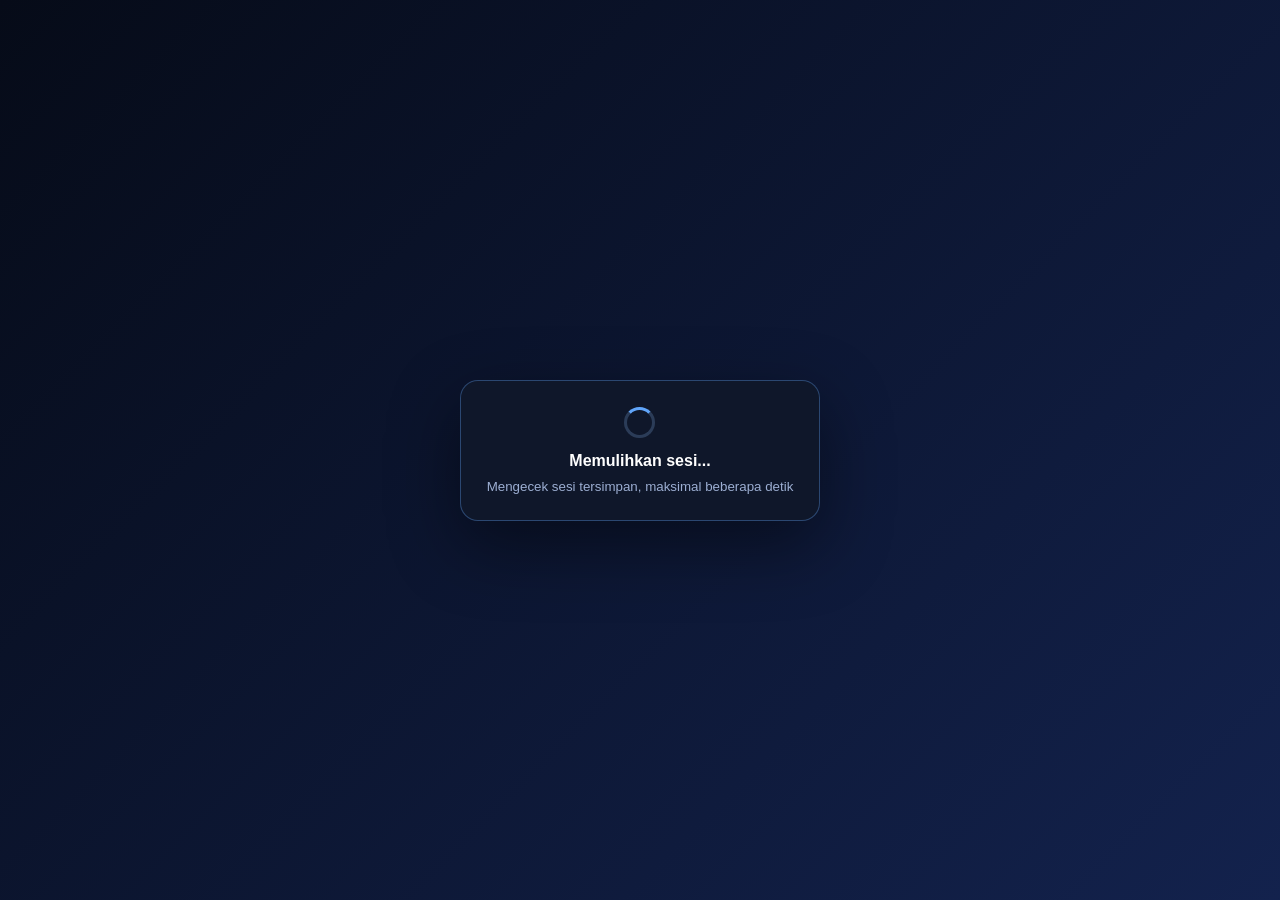
==== commit e7efb273: "Add files via upload" ====
--- a/index.html
+++ b/index.html
@@ -9,8 +9,8 @@
     <meta name="apple-mobile-web-app-status-bar-style" content="black">
     <meta name="apple-mobile-web-app-title" content="CHAT DDT">
     <meta name="format-detection" content="telephone=no">
-    <link rel="manifest" href="manifest.webmanifest?v=20260729-mobile-typing-message-actions-v19">
-    <link rel="apple-touch-icon" sizes="180x180" href="apple-touch-icon.png?v=20260729-mobile-typing-message-actions-v19">
+    <link rel="manifest" href="manifest.webmanifest?v=20260729-white-screen-recovery-v25">
+    <link rel="apple-touch-icon" sizes="180x180" href="apple-touch-icon.png?v=20260729-white-screen-recovery-v25">
     <title>CHAT DDT</title>
     <meta http-equiv="Cache-Control" content="no-cache, no-store, must-revalidate">
     <meta http-equiv="Pragma" content="no-cache">
@@ -69,13 +69,27 @@
     (() => {
         if (!("serviceWorker" in navigator)) return;
         window.addEventListener("load", () => {
-            navigator.serviceWorker.register("./service-worker.js?v=20260729-mobile-typing-message-actions-v19", { scope: "./" })
+            navigator.serviceWorker.register("./service-worker.js?v=20260729-white-screen-recovery-v25", { scope: "./" })
                 .then((registration) => registration.update())
                 .catch((error) => console.warn("Service worker gagal:", error));
         });
     })();
     </script>
-    <link rel="stylesheet" href="style.css?v=20260729-mobile-typing-message-actions-v19">
+
+    <style id="criticalAppFallbackStyle">
+        html, body { margin: 0; width: 100%; height: 100%; background: #060b18; color: #fff; }
+        #authLoadingPage { position: fixed; inset: 0; z-index: 99999; display: flex; align-items: center; justify-content: center; background: linear-gradient(135deg,#060b18,#13224d); }
+        #authLoadingPage .auth-loading-card { padding: 26px; border-radius: 18px; background: #0f172a; color: #fff; text-align: center; }
+    </style>
+    <script>
+    window.addEventListener("error", (event) => {
+        const message = document.getElementById("authLoadingMessage");
+        if (message && /app\.js|auth\.js|firebase\.js/i.test(String(event.filename || ""))) {
+            message.textContent = "Aplikasi gagal dimuat. Muat ulang setelah file v25 selesai di-upload.";
+        }
+    }, true);
+    </script>
+    <link rel="stylesheet" href="style.css?v=20260729-white-screen-recovery-v25">
     <link href="https://cdnjs.cloudflare.com/ajax/libs/font-awesome/6.5.1/css/all.min.css" rel="stylesheet">
 </head>
 <body>
@@ -105,6 +119,23 @@
 
 <div id="chatPage" style="display:none;">
     <aside class="sidebar">
+        <header class="mobile-home-header" aria-label="Header daftar chat">
+            <div class="mobile-home-heading">
+                <span class="mobile-home-kicker">CHAT DDT</span>
+                <h1>Percakapan</h1>
+                <small id="mobileHomeSubtitle">Teman dan grup Anda</small>
+            </div>
+            <div class="mobile-home-actions">
+                <button id="mobileSearchFocusBtn" class="mobile-header-btn" type="button" title="Cari chat" aria-label="Cari chat">
+                    <i class="fa-solid fa-magnifying-glass"></i>
+                </button>
+                <button id="mobileProfileBtn" class="mobile-profile-btn" type="button" title="Buka pengaturan" aria-label="Buka pengaturan">
+                    <img id="mobileProfilePhoto" src="https://ui-avatars.com/api/?name=DDT" alt="Profil">
+                    <span id="mobileProfileRequestBadge" class="mobile-corner-badge" hidden>0</span>
+                </button>
+            </div>
+        </header>
+
         <div class="profile-card">
             <div class="profile-left">
                 <img id="myPhoto" src="https://ui-avatars.com/api/?name=DDT" class="profile-avatar" alt="My Profile">
@@ -131,8 +162,17 @@
         <div class="sidebar-search-wrap">
             <label class="search-box" for="sidebarSearchInput">
                 <i class="fa-solid fa-magnifying-glass"></i>
-                <input id="sidebarSearchInput" type="search" placeholder="Cari teman atau grup..." autocomplete="off">
+                <input id="sidebarSearchInput" type="search" placeholder="Cari percakapan..." autocomplete="off">
             </label>
+        </div>
+
+        <div class="mobile-filter-tabs" role="tablist" aria-label="Filter daftar chat">
+            <button id="mobileAllChatsTab" class="mobile-filter-tab active" type="button" role="tab" aria-selected="true">Semua</button>
+            <button id="mobileUnreadChatsTab" class="mobile-filter-tab" type="button" role="tab" aria-selected="false">
+                Belum dibaca
+                <span id="mobileUnreadFilterBadge" class="mobile-tab-badge" hidden>0</span>
+            </button>
+            <button id="mobileGroupsChatsTab" class="mobile-filter-tab" type="button" role="tab" aria-selected="false">Grup</button>
         </div>
 
         <button id="groupsBtn" class="groups-btn" type="button" aria-pressed="false">
@@ -146,7 +186,31 @@
             <span class="button-label">Buat Grup Baru</span>
         </button>
 
+        <div class="mobile-list-heading" aria-hidden="true">
+            <span id="mobileListTitle">Percakapan terbaru</span>
+            <span class="mobile-live-pill"><i></i> Realtime</span>
+        </div>
+
         <div id="userList" class="group-list" aria-live="polite"></div>
+
+        <nav class="mobile-bottom-nav" aria-label="Navigasi utama mobile">
+            <button id="mobileChatsNav" class="mobile-nav-item active" type="button">
+                <span class="mobile-nav-icon"><i class="fa-solid fa-comment-dots"></i><span id="mobileChatsUnreadBadge" class="mobile-nav-badge" hidden>0</span></span>
+                <span>Pesan</span>
+            </button>
+            <button id="mobileGroupsNav" class="mobile-nav-item" type="button">
+                <span class="mobile-nav-icon"><i class="fa-solid fa-user-group"></i></span>
+                <span>Grup</span>
+            </button>
+            <button id="mobileNewGroupNav" class="mobile-nav-item mobile-nav-create" type="button" title="Buat grup baru">
+                <span class="mobile-nav-create-icon"><i class="fa-solid fa-plus"></i></span>
+                <span>Buat</span>
+            </button>
+            <button id="mobileSettingsNav" class="mobile-nav-item" type="button">
+                <span class="mobile-nav-icon"><i class="fa-solid fa-gear"></i><span id="mobileSettingsRequestBadge" class="mobile-nav-badge" hidden>0</span></span>
+                <span>Setelan</span>
+            </button>
+        </nav>
     </aside>
 
     <div class="sidebar-divider">
@@ -370,6 +434,8 @@
                         <option value="forest">Forest Soft</option>
                         <option value="graphite">Graphite Dark</option>
                         <option value="dusk">Dusk Purple</option>
+                        <option value="aurora">Aurora Modern</option>
+                        <option value="lavender">Lavender Night</option>
                     </select>
                 </div>
                 <small class="field-help">Semua tema dibuat gelap dan lembut agar lebih nyaman digunakan lama.</small>
@@ -644,8 +710,8 @@
 })();
 </script>
 
-<script type="module" src="firebase.js?v=20260729-mobile-typing-message-actions-v19"></script>
-<script type="module" src="auth.js?v=20260729-mobile-typing-message-actions-v19"></script>
-<script type="module" src="app.js?v=20260729-mobile-typing-message-actions-v19"></script>
+<script type="module" src="firebase.js?v=20260729-white-screen-recovery-v25"></script>
+<script type="module" src="auth.js?v=20260729-white-screen-recovery-v25"></script>
+<script type="module" src="app.js?v=20260729-white-screen-recovery-v25"></script>
 </body>
 </html>
--- a/style.css
+++ b/style.css
@@ -4450,3 +4450,1555 @@
 .message-action-item[hidden] {
     display: none !important;
 }
+
+
+/* =========================================================
+   DYNAMIC & FAMILIAR MOBILE UI — V20
+   ========================================================= */
+.mobile-home-header,
+.mobile-filter-tabs,
+.mobile-bottom-nav {
+    display: none;
+}
+
+@media (max-width: 768px) {
+    :root {
+        --mobile-nav-height: 68px;
+        --mobile-radius-xl: 22px;
+        --mobile-radius-lg: 17px;
+        --mobile-radius-md: 13px;
+    }
+
+    body {
+        overscroll-behavior: none;
+    }
+
+    .mobile-home-header {
+        flex: 0 0 auto;
+        display: flex;
+        align-items: center;
+        justify-content: space-between;
+        gap: 14px;
+        padding: calc(12px + env(safe-area-inset-top)) 16px 10px;
+        background: linear-gradient(180deg, color-mix(in srgb, var(--mobile-panel-strong) 96%, white 4%), var(--mobile-panel-strong));
+        border-bottom: 1px solid var(--mobile-line);
+    }
+
+    .mobile-home-heading {
+        min-width: 0;
+    }
+
+    .mobile-home-kicker {
+        display: block;
+        margin-bottom: 2px;
+        color: var(--mobile-accent);
+        font-size: 9px;
+        font-weight: 900;
+        letter-spacing: .16em;
+    }
+
+    .mobile-home-heading h1 {
+        margin: 0;
+        color: #f8fbff;
+        font-size: 27px;
+        line-height: 1.05;
+        letter-spacing: -.03em;
+    }
+
+    .mobile-home-heading small {
+        display: block;
+        margin-top: 4px;
+        color: var(--mobile-muted);
+        font-size: 11px;
+    }
+
+    .mobile-home-actions {
+        display: flex;
+        align-items: center;
+        gap: 9px;
+    }
+
+    .mobile-header-btn,
+    .mobile-profile-btn {
+        position: relative;
+        width: 42px;
+        height: 42px;
+        min-width: 42px;
+        border: 1px solid var(--mobile-line);
+        border-radius: 50%;
+        display: grid;
+        place-items: center;
+        color: #eef6ff;
+        background: color-mix(in srgb, var(--mobile-panel) 88%, white 12%);
+        box-shadow: 0 8px 24px rgba(0,0,0,.18);
+    }
+
+    .mobile-profile-btn {
+        padding: 2px;
+    }
+
+    .mobile-profile-btn img {
+        width: 100%;
+        height: 100%;
+        border-radius: 50%;
+        object-fit: cover;
+    }
+
+    .mobile-corner-badge,
+    .mobile-nav-badge,
+    .mobile-tab-badge {
+        min-width: 18px;
+        height: 18px;
+        padding: 0 5px;
+        border-radius: 999px;
+        display: inline-flex;
+        align-items: center;
+        justify-content: center;
+        color: #fff;
+        background: #ef4444;
+        border: 2px solid var(--mobile-panel-strong);
+        font-size: 9px;
+        font-weight: 900;
+        line-height: 1;
+        box-shadow: 0 4px 12px rgba(239,68,68,.35);
+    }
+
+    .mobile-corner-badge {
+        position: absolute;
+        top: -4px;
+        right: -4px;
+    }
+
+    .mobile-corner-badge[hidden],
+    .mobile-nav-badge[hidden],
+    .mobile-tab-badge[hidden] {
+        display: none !important;
+    }
+
+    .sidebar .profile-card {
+        display: none !important;
+    }
+
+    .sidebar-search-wrap {
+        padding: 10px 14px 4px !important;
+    }
+
+    .search-box {
+        height: 44px !important;
+        border-radius: 15px !important;
+        box-shadow: inset 0 1px 0 rgba(255,255,255,.03), 0 8px 22px rgba(0,0,0,.12);
+    }
+
+    .search-box input {
+        font-size: 16px !important;
+    }
+
+    .mobile-filter-tabs {
+        display: flex;
+        gap: 8px;
+        padding: 8px 14px 7px;
+        overflow-x: auto;
+        scrollbar-width: none;
+    }
+
+    .mobile-filter-tabs::-webkit-scrollbar {
+        display: none;
+    }
+
+    .mobile-filter-tab {
+        min-height: 34px;
+        flex: 0 0 auto;
+        display: inline-flex;
+        align-items: center;
+        justify-content: center;
+        gap: 6px;
+        padding: 0 14px;
+        border: 1px solid var(--mobile-line);
+        border-radius: 999px;
+        color: var(--mobile-muted);
+        background: color-mix(in srgb, var(--mobile-panel) 88%, transparent);
+        font-size: 12px;
+        font-weight: 800;
+        transition: transform .16s ease, background .16s ease, color .16s ease;
+    }
+
+    .mobile-filter-tab:active {
+        transform: scale(.96);
+    }
+
+    .mobile-filter-tab.active {
+        color: #fff;
+        background: linear-gradient(180deg, var(--mobile-accent), var(--mobile-accent-strong));
+        border-color: color-mix(in srgb, var(--mobile-accent) 72%, white 15%);
+        box-shadow: 0 7px 18px color-mix(in srgb, var(--mobile-accent-strong) 28%, transparent);
+    }
+
+    .mobile-tab-badge {
+        height: 17px;
+        min-width: 17px;
+        border-width: 0;
+        font-size: 9px;
+    }
+
+    .groups-btn,
+    .create-group-btn {
+        display: none !important;
+    }
+
+    .group-list {
+        padding: 3px 10px calc(var(--mobile-nav-height) + 16px + env(safe-area-inset-bottom)) !important;
+        scroll-padding-bottom: calc(var(--mobile-nav-height) + 12px);
+    }
+
+    .group-item {
+        position: relative;
+        min-height: 72px !important;
+        margin: 2px 0;
+        padding: 10px 10px !important;
+        gap: 12px !important;
+        border: 1px solid transparent;
+        border-radius: var(--mobile-radius-lg) !important;
+        background: transparent;
+        transform: translateZ(0);
+        transition: transform .16s ease, background .16s ease, border-color .16s ease;
+    }
+
+    .group-item:active {
+        transform: scale(.985);
+    }
+
+    .group-item.active {
+        background: color-mix(in srgb, var(--mobile-accent) 14%, var(--mobile-panel)) !important;
+        border-color: color-mix(in srgb, var(--mobile-accent) 38%, transparent) !important;
+    }
+
+    .group-item img {
+        width: 50px !important;
+        height: 50px !important;
+        border: 2px solid color-mix(in srgb, var(--mobile-line) 72%, white 10%) !important;
+        box-shadow: 0 8px 20px rgba(0,0,0,.18);
+    }
+
+    .group-name {
+        font-size: 15px !important;
+        letter-spacing: -.01em;
+    }
+
+    .group-desc {
+        margin-top: 4px !important;
+        font-size: 12px !important;
+    }
+
+    .group-time.online-indicator {
+        align-self: center;
+        font-size: 11px;
+    }
+
+    .sidebar-unread-badge {
+        min-width: 21px !important;
+        height: 21px !important;
+        padding: 0 6px !important;
+        border-radius: 999px !important;
+        background: linear-gradient(180deg, #ff6b77, #e63946) !important;
+        box-shadow: 0 6px 16px rgba(230,57,70,.28);
+    }
+
+    .directory-empty {
+        margin: 24px 12px;
+        min-height: 170px;
+        border: 1px dashed var(--mobile-line);
+        border-radius: var(--mobile-radius-xl);
+        background: color-mix(in srgb, var(--mobile-panel) 74%, transparent);
+    }
+
+    .mobile-bottom-nav {
+        position: absolute;
+        z-index: 60;
+        left: 10px;
+        right: 10px;
+        bottom: calc(8px + env(safe-area-inset-bottom));
+        height: var(--mobile-nav-height);
+        display: grid;
+        grid-template-columns: repeat(4, minmax(0, 1fr));
+        align-items: center;
+        padding: 6px 7px;
+        border: 1px solid var(--mobile-line);
+        border-radius: 22px;
+        background: color-mix(in srgb, var(--mobile-panel-strong) 91%, transparent);
+        box-shadow: 0 18px 44px rgba(0,0,0,.38);
+        backdrop-filter: blur(22px) saturate(125%);
+        -webkit-backdrop-filter: blur(22px) saturate(125%);
+    }
+
+    .mobile-nav-item {
+        position: relative;
+        min-width: 0;
+        height: 54px;
+        border: 0;
+        border-radius: 16px;
+        display: flex;
+        flex-direction: column;
+        align-items: center;
+        justify-content: center;
+        gap: 3px;
+        color: var(--mobile-muted);
+        background: transparent;
+        font-size: 9px;
+        font-weight: 800;
+        transition: transform .16s ease, background .16s ease, color .16s ease;
+    }
+
+    .mobile-nav-item:active {
+        transform: scale(.94);
+    }
+
+    .mobile-nav-item.active {
+        color: #fff;
+        background: color-mix(in srgb, var(--mobile-accent) 18%, transparent);
+    }
+
+    .mobile-nav-icon {
+        position: relative;
+        display: grid;
+        place-items: center;
+        width: 28px;
+        height: 24px;
+        font-size: 18px;
+    }
+
+    .mobile-nav-badge {
+        position: absolute;
+        top: -8px;
+        right: -10px;
+        border-color: var(--mobile-panel-strong);
+    }
+
+    .mobile-nav-create-icon {
+        width: 38px;
+        height: 38px;
+        margin-top: -18px;
+        border-radius: 14px;
+        display: grid;
+        place-items: center;
+        color: #fff;
+        background: linear-gradient(180deg, var(--mobile-accent), var(--mobile-accent-strong));
+        border: 1px solid color-mix(in srgb, var(--mobile-accent) 68%, white 22%);
+        box-shadow: 0 10px 24px color-mix(in srgb, var(--mobile-accent-strong) 42%, transparent);
+        font-size: 18px;
+    }
+
+    #chatPage.mobile-chat-open .mobile-bottom-nav {
+        display: none !important;
+    }
+
+    /* Familiar chat header */
+    .chat-header {
+        padding: calc(7px + env(safe-area-inset-top)) 10px 7px !important;
+        min-height: calc(62px + env(safe-area-inset-top)) !important;
+        background: color-mix(in srgb, var(--mobile-panel-strong) 94%, transparent) !important;
+        backdrop-filter: blur(18px);
+        -webkit-backdrop-filter: blur(18px);
+    }
+
+    .back-btn {
+        width: 38px !important;
+        height: 38px !important;
+        border-radius: 50% !important;
+        box-shadow: none !important;
+    }
+
+    .chat-group-avatar {
+        width: 40px !important;
+        height: 40px !important;
+    }
+
+    .group-title {
+        font-size: 16px !important;
+        letter-spacing: -.01em;
+    }
+
+    .group-members {
+        max-width: 190px;
+        overflow: hidden;
+        text-overflow: ellipsis;
+        white-space: nowrap;
+    }
+
+    .chat-header-right {
+        gap: 5px !important;
+    }
+
+    .chat-header-right > .icon-btn {
+        width: 36px !important;
+        height: 36px !important;
+        border-radius: 50% !important;
+        background: color-mix(in srgb, var(--mobile-panel) 88%, white 8%) !important;
+        box-shadow: none !important;
+    }
+
+    /* Familiar message bubbles */
+    #messages {
+        padding: 14px 10px 12px !important;
+        scroll-behavior: smooth;
+    }
+
+    .message-row {
+        min-height: 0 !important;
+        width: 100%;
+        padding: 3px 0 !important;
+        gap: 7px !important;
+        align-items: flex-end !important;
+        transition: transform .14s ease, opacity .14s ease;
+    }
+
+    .message-row + .message-row {
+        margin-top: 2px !important;
+    }
+
+    .message-row.is-long-pressing {
+        transform: scale(.985);
+        opacity: .76;
+    }
+
+    .message-me {
+        justify-content: flex-end;
+    }
+
+    .message-other {
+        justify-content: flex-start;
+    }
+
+    .message-avatar {
+        width: 28px !important;
+        height: 28px !important;
+        flex: 0 0 28px;
+        margin: 0 0 3px !important;
+    }
+
+    .message-me .message-avatar {
+        display: none !important;
+    }
+
+    .message-content {
+        position: relative;
+        width: fit-content;
+        max-width: min(82%, 520px) !important;
+        padding: 8px 10px 7px;
+        border: 1px solid var(--mobile-line);
+        border-radius: 17px 17px 17px 5px;
+        background: color-mix(in srgb, var(--mobile-panel) 90%, white 5%);
+        box-shadow: 0 7px 18px rgba(0,0,0,.12);
+    }
+
+    .message-me .message-content {
+        border-radius: 17px 17px 5px 17px;
+        border-color: color-mix(in srgb, var(--mobile-accent) 38%, transparent);
+        background: linear-gradient(145deg,
+            color-mix(in srgb, var(--mobile-accent) 46%, var(--mobile-panel-strong)),
+            color-mix(in srgb, var(--mobile-accent-strong) 56%, var(--mobile-panel-strong))
+        );
+    }
+
+    .message-meta {
+        gap: 7px !important;
+        margin-bottom: 5px !important;
+        flex-wrap: nowrap !important;
+    }
+
+    .message-name {
+        font-size: 11px !important;
+        font-weight: 850 !important;
+    }
+
+    .message-time,
+    .message-edited {
+        font-size: 9px !important;
+        opacity: .8;
+    }
+
+    .message-text {
+        font-size: 14px !important;
+        line-height: 1.42 !important;
+    }
+
+    .message-seen {
+        margin-top: 4px !important;
+        text-align: right;
+        font-size: 9px !important;
+        opacity: .82;
+    }
+
+    .message-actions {
+        display: none !important;
+    }
+
+    .message-image-link,
+    .message-file {
+        margin-top: 7px !important;
+        border-radius: 12px !important;
+    }
+
+    .message-image {
+        max-width: min(68vw, 320px) !important;
+        max-height: 300px !important;
+        border-radius: 11px;
+    }
+
+    .message-reply-quote {
+        margin-bottom: 7px !important;
+        border-radius: 9px !important;
+        background: rgba(2,6,18,.18) !important;
+    }
+
+    .message-reactions {
+        margin-top: 6px !important;
+        gap: 4px !important;
+    }
+
+    .message-reaction-chip {
+        height: 25px !important;
+        min-width: 38px !important;
+        padding: 0 7px !important;
+        background: color-mix(in srgb, var(--mobile-panel-strong) 82%, transparent) !important;
+    }
+
+    /* Familiar composer pill */
+    .composer-wrap {
+        border-top: 0 !important;
+        padding: 5px 8px calc(7px + env(safe-area-inset-bottom)) !important;
+        background: color-mix(in srgb, var(--mobile-panel-strong) 95%, transparent) !important;
+        backdrop-filter: blur(20px);
+        -webkit-backdrop-filter: blur(20px);
+    }
+
+    body.mobile-keyboard-open .composer-wrap,
+    body.mobile-composer-focused .composer-wrap {
+        padding: 5px 8px 6px !important;
+    }
+
+    .composer-wrap .input-box,
+    .input-box,
+    body.mobile-keyboard-open .composer-wrap .input-box,
+    body.mobile-keyboard-open .input-box {
+        height: 52px !important;
+        min-height: 52px !important;
+        gap: 5px !important;
+        padding: 5px !important;
+        border: 1px solid var(--mobile-line) !important;
+        border-radius: 20px !important;
+        background: color-mix(in srgb, var(--mobile-input) 94%, transparent) !important;
+        box-shadow: 0 10px 24px rgba(0,0,0,.2) !important;
+    }
+
+    #messageInput {
+        height: 40px !important;
+        padding: 0 8px !important;
+        border: 0 !important;
+        border-radius: 14px !important;
+        background: transparent !important;
+        font-size: 16px !important;
+    }
+
+    .bottom-btn,
+    .send-btn {
+        width: 40px !important;
+        height: 40px !important;
+        min-width: 40px !important;
+        border: 0 !important;
+        border-radius: 14px !important;
+        box-shadow: none !important;
+    }
+
+    #emojiBtn {
+        color: #f6c75b !important;
+        background: transparent !important;
+        font-size: 20px !important;
+    }
+
+    #imageBtn,
+    #fileBtn {
+        color: var(--mobile-accent) !important;
+        background: transparent !important;
+    }
+
+    .send-btn {
+        border-radius: 15px !important;
+        background: linear-gradient(180deg, var(--mobile-accent), var(--mobile-accent-strong)) !important;
+        box-shadow: 0 7px 16px color-mix(in srgb, var(--mobile-accent-strong) 36%, transparent) !important;
+    }
+
+    .typing-indicator,
+    .reply-preview,
+    .upload-status {
+        margin-left: 2px !important;
+        margin-right: 2px !important;
+        border-radius: 12px !important;
+    }
+
+    .scroll-bottom-btn {
+        right: 14px !important;
+        bottom: calc(70px + env(safe-area-inset-bottom)) !important;
+        width: 42px;
+        height: 42px;
+        padding: 0 !important;
+        border-radius: 50% !important;
+        justify-content: center;
+    }
+
+    .scroll-bottom-btn:not(.show) {
+        display: none !important;
+    }
+
+    .scroll-bottom-btn {
+        font-size: 0 !important;
+    }
+
+    .scroll-bottom-btn i {
+        font-size: 14px !important;
+    }
+
+    /* Modal as familiar bottom sheets */
+    .app-modal {
+        align-items: end !important;
+        padding: 10px 8px max(8px, env(safe-area-inset-bottom)) !important;
+    }
+
+    .modal-card {
+        width: 100% !important;
+        max-height: min(88%, 760px) !important;
+        border-radius: 24px 24px 14px 14px !important;
+        animation: mobileSheetIn .2s ease both;
+    }
+
+    @keyframes mobileSheetIn {
+        from { transform: translateY(24px); opacity: 0; }
+        to { transform: translateY(0); opacity: 1; }
+    }
+
+    .modal-header {
+        padding: 16px 17px 13px !important;
+    }
+
+    .modal-body {
+        padding: 15px 17px !important;
+    }
+
+    .modal-footer {
+        padding: 12px 17px calc(12px + env(safe-area-inset-bottom)) !important;
+    }
+
+    .modal-close-btn {
+        width: 38px !important;
+        height: 38px !important;
+        border-radius: 50% !important;
+    }
+
+    /* Chat screen slide animation */
+    #chatPage.mobile-chat-open .chat {
+        animation: mobileChatSlideIn .2s ease both;
+    }
+
+    @keyframes mobileChatSlideIn {
+        from { transform: translateX(14px); opacity: .7; }
+        to { transform: translateX(0); opacity: 1; }
+    }
+}
+
+
+/* =========================================================
+   MOBILE BOTTOM BAR + STABLE MESSAGE FLOW — V21
+   ========================================================= */
+.push-setting-card {
+    width: 100%;
+    min-height: 68px;
+    display: grid;
+    grid-template-columns: 42px minmax(0, 1fr) auto;
+    align-items: center;
+    gap: 11px;
+    margin-top: 10px;
+    padding: 10px 11px;
+    border: 1px solid rgba(96,165,250,.2);
+    border-radius: 14px;
+    background: rgba(23,35,55,.72);
+}
+
+.push-setting-icon { margin: 0 !important; }
+.push-setting-copy { min-width: 0; }
+.push-setting-copy small[data-state="success"] { color: #72e6a2; }
+.push-setting-copy small[data-state="warning"] { color: #f7c96b; }
+.push-setting-copy small[data-state="error"] { color: #fda4af; }
+
+.push-notification-btn {
+    min-width: 88px;
+    min-height: 38px;
+    padding: 0 12px;
+    border: 1px solid rgba(125,211,252,.35);
+    border-radius: 11px;
+    color: #fff;
+    background: linear-gradient(180deg, #3b82f6, #2563eb);
+    font-size: 12px;
+    font-weight: 850;
+    cursor: pointer;
+}
+
+.push-notification-btn:disabled { opacity: .55; cursor: not-allowed; }
+
+@media (max-width: 768px) {
+    :root { --mobile-nav-height: 66px; }
+
+    html, body, #chatPage, .sidebar {
+        width: 100% !important;
+        max-width: 100% !important;
+        overflow-x: hidden !important;
+    }
+
+    .mobile-bottom-nav {
+        position: absolute !important;
+        z-index: 80 !important;
+        left: 0 !important;
+        right: 0 !important;
+        bottom: 0 !important;
+        width: 100% !important;
+        height: auto !important;
+        min-height: calc(var(--mobile-nav-height) + env(safe-area-inset-bottom)) !important;
+        grid-template-columns: repeat(4, minmax(0, 1fr)) !important;
+        align-items: start !important;
+        padding: 6px 8px max(6px, env(safe-area-inset-bottom)) !important;
+        border: 0 !important;
+        border-top: 1px solid var(--mobile-line) !important;
+        border-radius: 18px 18px 0 0 !important;
+        background: color-mix(in srgb, var(--mobile-panel-strong) 97%, transparent) !important;
+        box-shadow: 0 -10px 30px rgba(0,0,0,.24) !important;
+        backdrop-filter: blur(24px) saturate(130%) !important;
+        -webkit-backdrop-filter: blur(24px) saturate(130%) !important;
+    }
+
+    .mobile-nav-item {
+        height: 54px !important;
+        min-height: 54px !important;
+        border-radius: 13px !important;
+        gap: 4px !important;
+        font-size: 10px !important;
+        line-height: 1 !important;
+        transform: none !important;
+    }
+
+    .mobile-nav-item:active { background: color-mix(in srgb, var(--mobile-accent) 14%, transparent) !important; }
+    .mobile-nav-item.active { background: color-mix(in srgb, var(--mobile-accent) 16%, transparent) !important; }
+
+    .mobile-nav-icon,
+    .mobile-nav-create-icon {
+        width: 30px !important;
+        height: 27px !important;
+        margin: 0 !important;
+        border: 0 !important;
+        border-radius: 10px !important;
+        background: transparent !important;
+        box-shadow: none !important;
+        font-size: 19px !important;
+    }
+
+    .mobile-nav-create .mobile-nav-create-icon {
+        width: 38px !important;
+        height: 38px !important;
+        margin-top: -4px !important;
+        color: #fff !important;
+        background: linear-gradient(180deg, var(--mobile-accent), var(--mobile-accent-strong)) !important;
+        border: 1px solid color-mix(in srgb, var(--mobile-accent) 62%, white 24%) !important;
+        border-radius: 13px !important;
+        box-shadow: 0 6px 15px color-mix(in srgb, var(--mobile-accent-strong) 28%, transparent) !important;
+    }
+
+    .mobile-nav-create { padding-top: 0 !important; }
+    .mobile-nav-badge { top: -6px !important; right: -8px !important; }
+
+    .group-list {
+        padding-bottom: calc(var(--mobile-nav-height) + env(safe-area-inset-bottom) + 16px) !important;
+        scroll-padding-bottom: calc(var(--mobile-nav-height) + env(safe-area-inset-bottom) + 16px) !important;
+    }
+
+    #messages {
+        scroll-behavior: auto !important;
+        overflow-anchor: none !important;
+        overscroll-behavior-y: contain !important;
+    }
+
+    .message-row,
+    .message-content,
+    .message-seen,
+    .message-actions {
+        transition: none !important;
+        animation: none !important;
+    }
+
+    .message-row.is-long-pressing {
+        transform: none !important;
+        opacity: .82 !important;
+        background: color-mix(in srgb, var(--mobile-accent) 8%, transparent) !important;
+        border-radius: 12px;
+    }
+
+    .message-seen {
+        width: 72px !important;
+        min-width: 72px !important;
+        min-height: 13px !important;
+        height: 13px !important;
+        line-height: 13px !important;
+        margin: 3px 0 0 auto !important;
+        white-space: nowrap !important;
+        text-align: right !important;
+    }
+
+    body.message-send-stable #messages,
+    body.message-send-stable .message-row,
+    body.message-send-stable .message-content,
+    body.message-send-stable .message-seen {
+        scroll-behavior: auto !important;
+        transition: none !important;
+        animation: none !important;
+    }
+
+    #chatPage.mobile-chat-open .chat {
+        animation: none !important;
+    }
+
+    .push-setting-card {
+        grid-template-columns: 40px minmax(0, 1fr) auto;
+        min-height: 70px;
+        padding: 10px;
+        border-radius: 15px;
+    }
+
+    .push-notification-btn {
+        min-width: 78px;
+        min-height: 40px;
+        padding: 0 10px;
+    }
+}
+
+
+/* =========================================================
+   ULTRA MODERN DYNAMIC MOBILE UI — V22
+   UI-only release: stable layout, no push dependency.
+   ========================================================= */
+body.mobile-theme-aurora {
+    --mobile-app-bg: #071019;
+    --mobile-sidebar-a: #0b1824;
+    --mobile-sidebar-b: #0d2230;
+    --mobile-panel: #102434;
+    --mobile-panel-strong: #091722;
+    --mobile-input: #142b3d;
+    --mobile-line: rgba(101, 190, 210, .24);
+    --mobile-accent: #57c3d1;
+    --mobile-accent-strong: #398fa8;
+    --mobile-muted: #9db8c2;
+}
+
+body.mobile-theme-lavender {
+    --mobile-app-bg: #100d18;
+    --mobile-sidebar-a: #191426;
+    --mobile-sidebar-b: #221a31;
+    --mobile-panel: #251d35;
+    --mobile-panel-strong: #171220;
+    --mobile-input: #2c2340;
+    --mobile-line: rgba(177, 144, 218, .23);
+    --mobile-accent: #a88ad4;
+    --mobile-accent-strong: #8062b0;
+    --mobile-muted: #b8abc8;
+}
+
+.mobile-list-heading { display: none; }
+
+@media (max-width: 768px) {
+    :root {
+        --mobile-nav-height: 68px;
+        --modern-ease: cubic-bezier(.22, 1, .36, 1);
+        --modern-shadow: 0 14px 34px rgba(0, 0, 0, .22);
+    }
+
+    html,
+    body {
+        background: var(--mobile-app-bg) !important;
+    }
+
+    body::before,
+    body::after {
+        content: "";
+        position: fixed;
+        z-index: -1;
+        width: 210px;
+        height: 210px;
+        border-radius: 50%;
+        filter: blur(70px);
+        opacity: .13;
+        pointer-events: none;
+    }
+
+    body::before {
+        top: -70px;
+        right: -90px;
+        background: var(--mobile-accent);
+    }
+
+    body::after {
+        left: -100px;
+        bottom: 8%;
+        background: var(--mobile-accent-strong);
+    }
+
+    #chatPage,
+    .sidebar,
+    .chat {
+        background: transparent !important;
+    }
+
+    .sidebar {
+        isolation: isolate;
+        background:
+            radial-gradient(circle at 92% 4%, color-mix(in srgb, var(--mobile-accent) 12%, transparent), transparent 28%),
+            linear-gradient(180deg, var(--mobile-sidebar-a), var(--mobile-sidebar-b)) !important;
+    }
+
+    .mobile-home-header {
+        position: relative;
+        z-index: 5;
+        min-height: 91px;
+        padding: calc(13px + env(safe-area-inset-top)) 16px 11px !important;
+        border-bottom: 0 !important;
+        background: linear-gradient(180deg,
+            color-mix(in srgb, var(--mobile-panel-strong) 94%, transparent),
+            color-mix(in srgb, var(--mobile-panel-strong) 82%, transparent)) !important;
+        box-shadow: 0 1px 0 var(--mobile-line);
+        backdrop-filter: blur(22px) saturate(132%);
+        -webkit-backdrop-filter: blur(22px) saturate(132%);
+        transition: box-shadow .22s ease, background .22s ease;
+    }
+
+    body.mobile-list-scrolled .mobile-home-header {
+        box-shadow: 0 10px 28px rgba(0,0,0,.22), 0 1px 0 var(--mobile-line);
+        background: color-mix(in srgb, var(--mobile-panel-strong) 96%, transparent) !important;
+    }
+
+    .mobile-home-kicker {
+        margin-bottom: 4px !important;
+        font-size: 9px !important;
+        letter-spacing: .19em !important;
+        opacity: .9;
+    }
+
+    .mobile-home-heading h1 {
+        font-size: clamp(25px, 7vw, 30px) !important;
+        font-weight: 900 !important;
+        letter-spacing: -.045em !important;
+    }
+
+    .mobile-home-heading small {
+        margin-top: 5px !important;
+        font-size: 11.5px !important;
+    }
+
+    .mobile-header-btn,
+    .mobile-profile-btn {
+        width: 43px !important;
+        height: 43px !important;
+        min-width: 43px !important;
+        border: 1px solid color-mix(in srgb, var(--mobile-line) 78%, white 8%) !important;
+        background: linear-gradient(180deg,
+            color-mix(in srgb, var(--mobile-panel) 86%, white 8%),
+            color-mix(in srgb, var(--mobile-panel-strong) 94%, transparent)) !important;
+        box-shadow: 0 9px 22px rgba(0,0,0,.2), inset 0 1px 0 rgba(255,255,255,.06) !important;
+    }
+
+    .mobile-profile-btn img {
+        border: 2px solid color-mix(in srgb, var(--mobile-accent) 48%, white 8%);
+    }
+
+    .sidebar-search-wrap {
+        position: relative;
+        z-index: 4;
+        padding: 11px 14px 4px !important;
+        background: transparent !important;
+    }
+
+    .search-box {
+        height: 46px !important;
+        padding: 0 14px !important;
+        border: 1px solid var(--mobile-line) !important;
+        border-radius: 16px !important;
+        background: color-mix(in srgb, var(--mobile-input) 88%, transparent) !important;
+        box-shadow: inset 0 1px 0 rgba(255,255,255,.035), 0 10px 26px rgba(0,0,0,.12) !important;
+        transition: border-color .2s ease, box-shadow .2s ease, background .2s ease;
+    }
+
+    .search-box:focus-within {
+        border-color: color-mix(in srgb, var(--mobile-accent) 62%, white 8%) !important;
+        background: color-mix(in srgb, var(--mobile-input) 96%, transparent) !important;
+        box-shadow: 0 0 0 3px color-mix(in srgb, var(--mobile-accent) 13%, transparent), 0 12px 28px rgba(0,0,0,.18) !important;
+    }
+
+    .search-box i {
+        color: var(--mobile-accent) !important;
+    }
+
+    .mobile-filter-tabs {
+        gap: 7px !important;
+        padding: 8px 14px 8px !important;
+    }
+
+    .mobile-filter-tab {
+        min-height: 35px !important;
+        padding: 0 14px !important;
+        border: 1px solid color-mix(in srgb, var(--mobile-line) 86%, transparent) !important;
+        border-radius: 999px !important;
+        background: color-mix(in srgb, var(--mobile-panel) 66%, transparent) !important;
+        box-shadow: inset 0 1px 0 rgba(255,255,255,.025);
+    }
+
+    .mobile-filter-tab.active {
+        background: linear-gradient(135deg, var(--mobile-accent), var(--mobile-accent-strong)) !important;
+        box-shadow: 0 8px 20px color-mix(in srgb, var(--mobile-accent-strong) 25%, transparent) !important;
+    }
+
+    .mobile-list-heading {
+        flex: 0 0 auto;
+        display: flex;
+        align-items: center;
+        justify-content: space-between;
+        gap: 10px;
+        padding: 8px 16px 5px;
+        color: #f5f8ff;
+        font-size: 12px;
+        font-weight: 850;
+        letter-spacing: -.01em;
+    }
+
+    .mobile-live-pill {
+        display: inline-flex;
+        align-items: center;
+        gap: 6px;
+        padding: 5px 8px;
+        border-radius: 999px;
+        color: var(--mobile-muted);
+        background: color-mix(in srgb, var(--mobile-panel) 70%, transparent);
+        border: 1px solid var(--mobile-line);
+        font-size: 9px;
+        font-weight: 800;
+    }
+
+    .mobile-live-pill i {
+        width: 6px;
+        height: 6px;
+        border-radius: 50%;
+        background: #43d987;
+        box-shadow: 0 0 0 4px rgba(67,217,135,.09), 0 0 10px rgba(67,217,135,.6);
+    }
+
+    .group-list {
+        padding: 2px 10px calc(var(--mobile-nav-height) + 26px + env(safe-area-inset-bottom)) !important;
+        scrollbar-width: none;
+    }
+
+    .group-list::-webkit-scrollbar { display: none; }
+
+    .group-item {
+        min-height: 74px !important;
+        margin: 3px 0 !important;
+        padding: 10px 11px !important;
+        border: 1px solid color-mix(in srgb, var(--mobile-line) 46%, transparent) !important;
+        border-radius: 19px !important;
+        background: linear-gradient(145deg,
+            color-mix(in srgb, var(--mobile-panel) 66%, transparent),
+            color-mix(in srgb, var(--mobile-panel-strong) 48%, transparent)) !important;
+        box-shadow: 0 8px 22px rgba(0,0,0,.08), inset 0 1px 0 rgba(255,255,255,.022);
+        transition: transform .15s var(--modern-ease), border-color .2s ease, background .2s ease, box-shadow .2s ease !important;
+    }
+
+    .group-item:active,
+    .group-item.mobile-pressed {
+        transform: scale(.978) !important;
+    }
+
+    .group-item.active {
+        border-color: color-mix(in srgb, var(--mobile-accent) 44%, transparent) !important;
+        background: linear-gradient(135deg,
+            color-mix(in srgb, var(--mobile-accent) 17%, var(--mobile-panel)),
+            color-mix(in srgb, var(--mobile-accent-strong) 11%, var(--mobile-panel-strong))) !important;
+        box-shadow: 0 12px 28px rgba(0,0,0,.16), inset 3px 0 0 var(--mobile-accent) !important;
+    }
+
+    .group-item img {
+        width: 51px !important;
+        height: 51px !important;
+        border: 2px solid color-mix(in srgb, var(--mobile-accent) 26%, rgba(255,255,255,.18)) !important;
+        box-shadow: 0 9px 22px rgba(0,0,0,.22) !important;
+    }
+
+    .group-info { gap: 0; }
+
+    .group-name-row {
+        align-items: center !important;
+        gap: 8px !important;
+    }
+
+    .group-name {
+        color: #f6f9ff !important;
+        font-size: 15px !important;
+        font-weight: 850 !important;
+        letter-spacing: -.018em !important;
+    }
+
+    .group-desc {
+        margin-top: 5px !important;
+        color: var(--mobile-muted) !important;
+        font-size: 11.5px !important;
+    }
+
+    .online-indicator.is-online {
+        color: #43d987 !important;
+        filter: drop-shadow(0 0 5px rgba(67,217,135,.6));
+    }
+
+    .sidebar-unread-badge {
+        min-width: 22px !important;
+        height: 22px !important;
+        padding: 0 7px !important;
+        border: 0 !important;
+        background: linear-gradient(135deg, #ff6577, #e23b59) !important;
+        box-shadow: 0 7px 17px rgba(226,59,89,.3) !important;
+        font-size: 10px !important;
+    }
+
+    .mobile-bottom-nav {
+        left: 9px !important;
+        right: 9px !important;
+        bottom: calc(7px + env(safe-area-inset-bottom)) !important;
+        width: auto !important;
+        min-height: 64px !important;
+        height: 64px !important;
+        padding: 5px 6px !important;
+        border: 1px solid color-mix(in srgb, var(--mobile-line) 86%, white 4%) !important;
+        border-radius: 22px !important;
+        background: color-mix(in srgb, var(--mobile-panel-strong) 89%, transparent) !important;
+        box-shadow: 0 18px 42px rgba(0,0,0,.34), inset 0 1px 0 rgba(255,255,255,.045) !important;
+        backdrop-filter: blur(24px) saturate(140%) !important;
+        -webkit-backdrop-filter: blur(24px) saturate(140%) !important;
+    }
+
+    .mobile-nav-item {
+        height: 54px !important;
+        min-height: 54px !important;
+        border-radius: 17px !important;
+        gap: 4px !important;
+        color: var(--mobile-muted) !important;
+        font-size: 9.5px !important;
+        transform: none !important;
+    }
+
+    .mobile-nav-item::before {
+        content: "";
+        position: absolute;
+        top: 3px;
+        width: 22px;
+        height: 3px;
+        border-radius: 999px;
+        background: transparent;
+        transition: background .2s ease, width .2s var(--modern-ease);
+    }
+
+    .mobile-nav-item.active {
+        color: #fff !important;
+        background: color-mix(in srgb, var(--mobile-accent) 13%, transparent) !important;
+    }
+
+    .mobile-nav-item.active::before {
+        width: 29px;
+        background: var(--mobile-accent);
+        box-shadow: 0 0 12px color-mix(in srgb, var(--mobile-accent) 58%, transparent);
+    }
+
+    .mobile-nav-icon,
+    .mobile-nav-create-icon {
+        width: 29px !important;
+        height: 25px !important;
+        margin: 0 !important;
+        border: 0 !important;
+        border-radius: 9px !important;
+        background: transparent !important;
+        box-shadow: none !important;
+        font-size: 18px !important;
+    }
+
+    .mobile-nav-create .mobile-nav-create-icon {
+        width: 33px !important;
+        height: 31px !important;
+        color: #fff !important;
+        background: linear-gradient(135deg, var(--mobile-accent), var(--mobile-accent-strong)) !important;
+        border: 1px solid color-mix(in srgb, var(--mobile-accent) 66%, white 22%) !important;
+        border-radius: 11px !important;
+        box-shadow: 0 7px 17px color-mix(in srgb, var(--mobile-accent-strong) 30%, transparent) !important;
+    }
+
+    .mobile-nav-item:active,
+    .mobile-nav-item.mobile-pressed {
+        transform: scale(.94) !important;
+    }
+
+    /* Modern chat header */
+    .chat-header {
+        min-height: calc(64px + env(safe-area-inset-top)) !important;
+        padding: calc(8px + env(safe-area-inset-top)) 10px 8px !important;
+        border-bottom: 1px solid var(--mobile-line) !important;
+        background: color-mix(in srgb, var(--mobile-panel-strong) 90%, transparent) !important;
+        box-shadow: 0 8px 24px rgba(0,0,0,.14);
+        backdrop-filter: blur(24px) saturate(135%) !important;
+        -webkit-backdrop-filter: blur(24px) saturate(135%) !important;
+    }
+
+    .back-btn,
+    .chat-header-right .icon-btn {
+        width: 39px !important;
+        height: 39px !important;
+        min-width: 39px !important;
+        border: 1px solid var(--mobile-line) !important;
+        border-radius: 13px !important;
+        color: #edf5ff !important;
+        background: color-mix(in srgb, var(--mobile-panel) 78%, transparent) !important;
+        box-shadow: none !important;
+    }
+
+    .chat-group-avatar {
+        width: 41px !important;
+        height: 41px !important;
+        border: 2px solid color-mix(in srgb, var(--mobile-accent) 34%, rgba(255,255,255,.16)) !important;
+        box-shadow: 0 8px 18px rgba(0,0,0,.18);
+    }
+
+    .group-title {
+        font-size: 16px !important;
+        font-weight: 880 !important;
+        letter-spacing: -.02em !important;
+    }
+
+    .group-members {
+        color: var(--mobile-muted) !important;
+        font-size: 10.5px !important;
+    }
+
+    #messages {
+        padding: 16px 11px 14px !important;
+        background:
+            radial-gradient(circle at 85% 8%, color-mix(in srgb, var(--mobile-accent) 6%, transparent), transparent 26%),
+            linear-gradient(180deg, color-mix(in srgb, var(--mobile-app-bg) 96%, white 1%), var(--mobile-app-bg)) !important;
+    }
+
+    .message-row {
+        margin-top: 5px !important;
+        padding: 1px 0 5px !important;
+        gap: 7px !important;
+        align-items: flex-end !important;
+        transition: none !important;
+        animation: none !important;
+    }
+
+    .message-avatar {
+        width: 28px !important;
+        height: 28px !important;
+        margin: 0 0 3px !important;
+        border: 1px solid rgba(255,255,255,.12) !important;
+    }
+
+    .message-me .message-avatar { display: none !important; }
+
+    .message-content {
+        position: relative;
+        max-width: min(82%, 440px) !important;
+        padding: 9px 11px 7px !important;
+        border: 1px solid color-mix(in srgb, var(--mobile-line) 72%, transparent) !important;
+        border-radius: 18px 18px 18px 6px !important;
+        background: linear-gradient(145deg,
+            color-mix(in srgb, var(--mobile-panel) 90%, white 2%),
+            color-mix(in srgb, var(--mobile-panel-strong) 90%, transparent)) !important;
+        box-shadow: 0 6px 18px rgba(0,0,0,.12) !important;
+    }
+
+    .message-me .message-content {
+        margin-left: auto !important;
+        border-radius: 18px 18px 6px 18px !important;
+        border-color: color-mix(in srgb, var(--mobile-accent) 28%, transparent) !important;
+        background: linear-gradient(145deg,
+            color-mix(in srgb, var(--mobile-accent) 42%, var(--mobile-panel-strong)),
+            color-mix(in srgb, var(--mobile-accent-strong) 55%, var(--mobile-panel-strong))) !important;
+        box-shadow: 0 7px 20px color-mix(in srgb, var(--mobile-accent-strong) 13%, rgba(0,0,0,.18)) !important;
+    }
+
+    .message-meta {
+        min-height: 14px;
+        margin-bottom: 4px !important;
+        gap: 6px !important;
+    }
+
+    .message-name {
+        font-size: 10.5px !important;
+        font-weight: 900 !important;
+    }
+
+    .message-time,
+    .message-edited {
+        font-size: 8.5px !important;
+        opacity: .76;
+    }
+
+    .message-text {
+        font-size: 14.2px !important;
+        line-height: 1.42 !important;
+        letter-spacing: -.006em;
+    }
+
+    .message-seen {
+        width: auto !important;
+        min-width: 68px !important;
+        margin: 4px 0 0 auto !important;
+        color: rgba(238,246,255,.72) !important;
+        font-size: 8.5px !important;
+    }
+
+    .message-reply-quote {
+        border-left-width: 3px !important;
+        border-radius: 9px !important;
+        background: rgba(3,8,18,.2) !important;
+    }
+
+    .message-reaction-chip {
+        border-radius: 999px !important;
+        backdrop-filter: blur(10px);
+    }
+
+    /* Stable modern composer */
+    .composer-wrap {
+        padding: 6px 8px calc(7px + env(safe-area-inset-bottom)) !important;
+        border-top: 1px solid var(--mobile-line) !important;
+        background: color-mix(in srgb, var(--mobile-panel-strong) 92%, transparent) !important;
+        box-shadow: 0 -10px 28px rgba(0,0,0,.14) !important;
+        backdrop-filter: blur(24px) saturate(135%) !important;
+        -webkit-backdrop-filter: blur(24px) saturate(135%) !important;
+        transition: none !important;
+    }
+
+    body.mobile-keyboard-open .composer-wrap,
+    body.mobile-composer-focused .composer-wrap {
+        padding: 6px 8px 6px !important;
+    }
+
+    .composer-wrap .input-box,
+    .input-box,
+    body.mobile-keyboard-open .composer-wrap .input-box,
+    body.mobile-keyboard-open .input-box {
+        height: 53px !important;
+        min-height: 53px !important;
+        padding: 5px !important;
+        gap: 4px !important;
+        border: 1px solid color-mix(in srgb, var(--mobile-line) 88%, white 4%) !important;
+        border-radius: 19px !important;
+        background: color-mix(in srgb, var(--mobile-input) 92%, transparent) !important;
+        box-shadow: inset 0 1px 0 rgba(255,255,255,.035), 0 8px 22px rgba(0,0,0,.16) !important;
+        transition: border-color .18s ease, box-shadow .18s ease !important;
+    }
+
+    body.composer-is-active .composer-wrap .input-box {
+        border-color: color-mix(in srgb, var(--mobile-accent) 56%, white 6%) !important;
+        box-shadow: 0 0 0 3px color-mix(in srgb, var(--mobile-accent) 10%, transparent), 0 10px 24px rgba(0,0,0,.18) !important;
+    }
+
+    #messageInput {
+        min-width: 0 !important;
+        height: 41px !important;
+        padding: 0 7px !important;
+        font-size: 16px !important;
+    }
+
+    .bottom-btn,
+    .send-btn {
+        width: 41px !important;
+        height: 41px !important;
+        min-width: 41px !important;
+        border-radius: 13px !important;
+    }
+
+    .send-btn {
+        background: linear-gradient(135deg, var(--mobile-accent), var(--mobile-accent-strong)) !important;
+        box-shadow: 0 7px 17px color-mix(in srgb, var(--mobile-accent-strong) 31%, transparent) !important;
+    }
+
+    .typing-indicator,
+    .reply-preview,
+    .upload-status {
+        margin: 0 1px 6px !important;
+        border: 1px solid var(--mobile-line) !important;
+        border-radius: 14px !important;
+        background: color-mix(in srgb, var(--mobile-panel) 90%, transparent) !important;
+        box-shadow: 0 6px 16px rgba(0,0,0,.1);
+    }
+
+    .scroll-bottom-btn {
+        width: 42px !important;
+        height: 42px !important;
+        right: 13px !important;
+        bottom: calc(72px + env(safe-area-inset-bottom)) !important;
+        border: 1px solid color-mix(in srgb, var(--mobile-accent) 44%, white 8%) !important;
+        background: color-mix(in srgb, var(--mobile-panel-strong) 88%, transparent) !important;
+        box-shadow: 0 10px 24px rgba(0,0,0,.25) !important;
+        backdrop-filter: blur(14px);
+    }
+
+    /* Premium bottom sheets */
+    .modal-backdrop {
+        background: rgba(2,6,14,.68) !important;
+        backdrop-filter: blur(8px) saturate(90%) !important;
+        -webkit-backdrop-filter: blur(8px) saturate(90%) !important;
+    }
+
+    .app-modal {
+        padding: 9px 8px max(8px, env(safe-area-inset-bottom)) !important;
+    }
+
+    .modal-card {
+        position: relative;
+        max-height: min(89%, 780px) !important;
+        border: 1px solid color-mix(in srgb, var(--mobile-line) 90%, white 4%) !important;
+        border-radius: 25px 25px 17px 17px !important;
+        background: linear-gradient(180deg,
+            color-mix(in srgb, var(--mobile-panel) 97%, white 2%),
+            var(--mobile-panel-strong)) !important;
+        box-shadow: 0 28px 70px rgba(0,0,0,.5), inset 0 1px 0 rgba(255,255,255,.04) !important;
+    }
+
+    .modal-card::before {
+        content: "";
+        position: absolute;
+        z-index: 2;
+        top: 7px;
+        left: 50%;
+        width: 38px;
+        height: 4px;
+        border-radius: 999px;
+        transform: translateX(-50%);
+        background: color-mix(in srgb, var(--mobile-muted) 34%, transparent);
+    }
+
+    .modal-header {
+        padding-top: 22px !important;
+    }
+
+    .settings-menu-btn,
+    .switch-row,
+    .theme-setting-block {
+        border: 1px solid var(--mobile-line) !important;
+        border-radius: 17px !important;
+        background: color-mix(in srgb, var(--mobile-panel) 75%, transparent) !important;
+        box-shadow: inset 0 1px 0 rgba(255,255,255,.025);
+    }
+
+    .theme-select-wrap,
+    .modal-input,
+    .friend-search-box {
+        border-radius: 14px !important;
+    }
+
+    .primary-btn {
+        border-radius: 14px !important;
+        background: linear-gradient(135deg, var(--mobile-accent), var(--mobile-accent-strong)) !important;
+    }
+
+    button.mobile-pressed {
+        filter: brightness(.96);
+    }
+
+    @media (max-width: 380px) {
+        .mobile-home-heading h1 { font-size: 24px !important; }
+        .mobile-home-actions { gap: 6px !important; }
+        .group-item { padding-left: 9px !important; padding-right: 9px !important; }
+        .group-item img { width: 47px !important; height: 47px !important; }
+        .bottom-btn,
+        .send-btn { width: 39px !important; height: 39px !important; min-width: 39px !important; }
+        .composer-wrap .input-box,
+        .input-box { gap: 2px !important; }
+    }
+}
+
+@media (prefers-reduced-motion: reduce) {
+    *, *::before, *::after {
+        scroll-behavior: auto !important;
+        animation-duration: .01ms !important;
+        animation-iteration-count: 1 !important;
+        transition-duration: .01ms !important;
+    }
+}
+
+
+/* =========================================================
+   V24 — stable one-step send scrolling
+   ========================================================= */
+@media (max-width: 768px) {
+    body.message-bottom-locked #messages {
+        scroll-behavior: auto !important;
+        overflow-anchor: none !important;
+        overscroll-behavior: none !important;
+    }
+
+    body.message-bottom-locked .message-row,
+    body.message-bottom-locked .message-content,
+    body.message-bottom-locked .message-meta,
+    body.message-bottom-locked .message-seen,
+    body.message-bottom-locked .composer-wrap,
+    body.message-bottom-locked .input-box {
+        animation: none !important;
+        transition: none !important;
+        transform: none !important;
+    }
+
+    body.message-bottom-locked .message-row.is-long-pressing {
+        transform: none !important;
+    }
+}
+
+/* =========================================================
+   V25 — Safari-safe stable message rendering
+   Avoid CSS paint containment and grid conversion, both of which can
+   produce blank/white rendering on some iOS Safari versions.
+   ========================================================= */
+@media (max-width: 768px) {
+    #messages {
+        scroll-behavior: auto !important;
+        overflow-anchor: none !important;
+        overscroll-behavior-y: contain !important;
+    }
+
+    body.message-send-stable #messages,
+    body.message-send-stable .message-row,
+    body.message-send-stable .message-content,
+    body.message-send-stable .message-meta,
+    body.message-send-stable .message-seen {
+        animation: none !important;
+        transition: none !important;
+    }
+
+    .composer-wrap {
+        position: relative !important;
+        transform: none !important;
+    }
+
+    .typing-indicator {
+        position: absolute !important;
+        left: 10px !important;
+        right: 10px !important;
+        bottom: calc(100% + 4px) !important;
+        z-index: 8 !important;
+        margin: 0 !important;
+        pointer-events: none !important;
+    }
+
+    .message-time,
+    .message-seen {
+        min-height: 13px !important;
+    }
+}
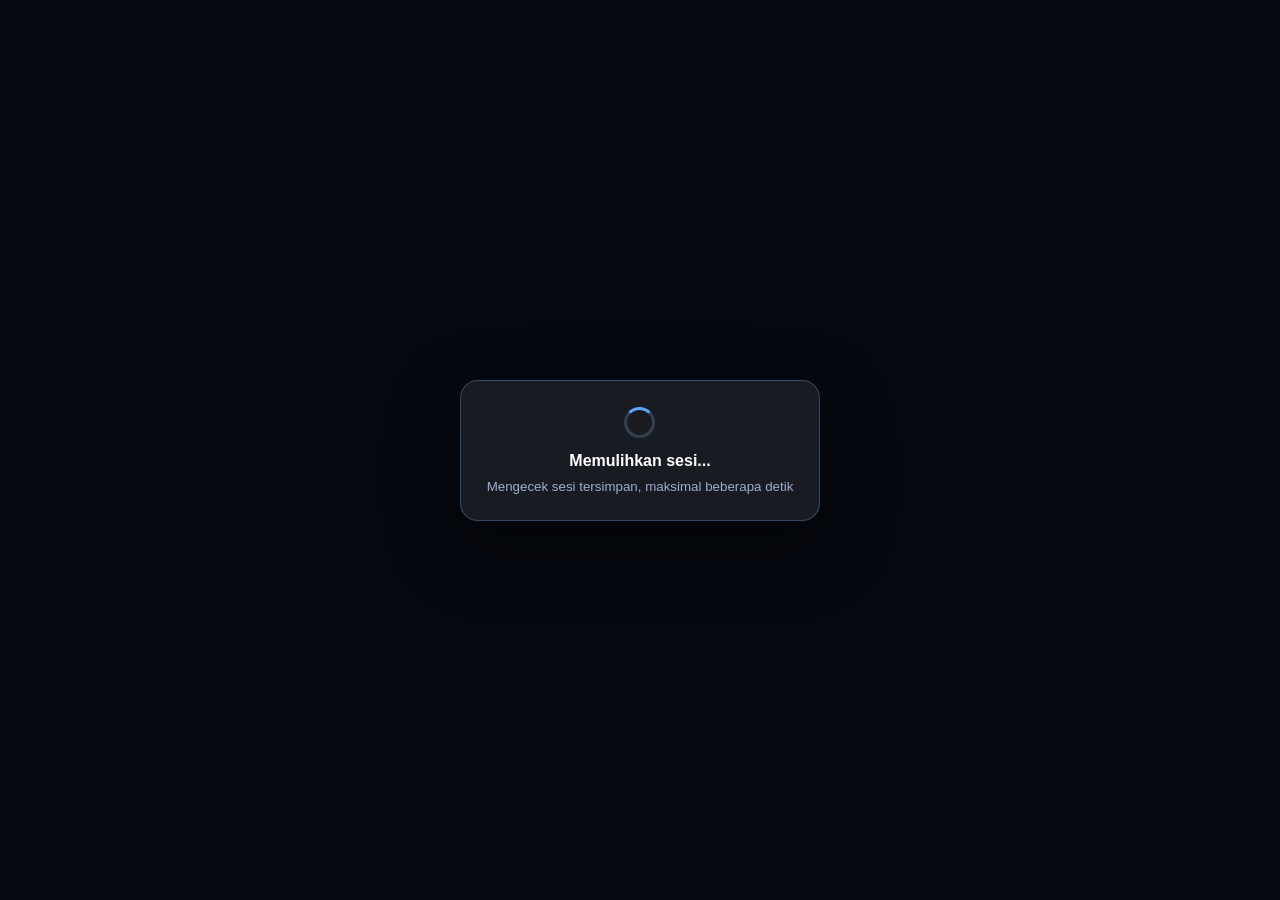
==== commit d4889a1d: "Add files via upload" ====
--- a/index.html
+++ b/index.html
@@ -3,14 +3,52 @@
 <head>
     <meta charset="UTF-8">
     <meta name="viewport" content="width=device-width, initial-scale=1, minimum-scale=1, maximum-scale=1, user-scalable=no, viewport-fit=cover">
-    <meta name="theme-color" content="#111a35">
+    <meta name="theme-color" content="#05080f">
+    <script>
+    (() => {
+        const key = "chat-ddt-mobile-theme";
+        const colors = {
+            midnight: "#05080f",
+            ocean: "#061216",
+            forest: "#09130f",
+            graphite: "#111316",
+            dusk: "#120e18",
+            aurora: "#07111d",
+            lavender: "#110d19"
+        };
+
+        let selected = "midnight";
+        try {
+            const saved = localStorage.getItem(key);
+            if (saved && colors[saved]) selected = saved;
+        } catch (_) {}
+
+        const color = colors[selected];
+        const root = document.documentElement;
+        root.dataset.mobileTheme = selected;
+        root.classList.add(`mobile-theme-${selected}`);
+        root.style.setProperty("--mobile-page-bg", color);
+        root.style.backgroundColor = color;
+        document.querySelector('meta[name="theme-color"]')?.setAttribute("content", color);
+
+        window.__CHAT_DDT_INITIAL_THEME__ = { selected, color };
+
+        document.addEventListener("DOMContentLoaded", () => {
+            document.body.dataset.mobileTheme = selected;
+            document.body.classList.add(`mobile-theme-${selected}`);
+            document.body.style.setProperty("--mobile-page-bg", color);
+            document.body.style.backgroundColor = color;
+        }, { once: true });
+    })();
+    </script>
     <meta name="mobile-web-app-capable" content="yes">
     <meta name="apple-mobile-web-app-capable" content="yes">
-    <meta name="apple-mobile-web-app-status-bar-style" content="black">
+    <meta name="apple-mobile-web-app-status-bar-style" content="black-translucent">
     <meta name="apple-mobile-web-app-title" content="CHAT DDT">
+    <meta name="color-scheme" content="dark">
     <meta name="format-detection" content="telephone=no">
-    <link rel="manifest" href="manifest.webmanifest?v=20260729-white-screen-recovery-v25">
-    <link rel="apple-touch-icon" sizes="180x180" href="apple-touch-icon.png?v=20260729-white-screen-recovery-v25">
+    <link rel="manifest" href="manifest.webmanifest?v=20260729-theme-sync-fix-v27">
+    <link rel="apple-touch-icon" sizes="180x180" href="apple-touch-icon.png?v=20260729-theme-sync-fix-v27">
     <title>CHAT DDT</title>
     <meta http-equiv="Cache-Control" content="no-cache, no-store, must-revalidate">
     <meta http-equiv="Pragma" content="no-cache">
@@ -69,7 +107,7 @@
     (() => {
         if (!("serviceWorker" in navigator)) return;
         window.addEventListener("load", () => {
-            navigator.serviceWorker.register("./service-worker.js?v=20260729-white-screen-recovery-v25", { scope: "./" })
+            navigator.serviceWorker.register("./service-worker.js?v=20260729-theme-sync-fix-v27", { scope: "./" })
                 .then((registration) => registration.update())
                 .catch((error) => console.warn("Service worker gagal:", error));
         });
@@ -77,19 +115,19 @@
     </script>
 
     <style id="criticalAppFallbackStyle">
-        html, body { margin: 0; width: 100%; height: 100%; background: #060b18; color: #fff; }
-        #authLoadingPage { position: fixed; inset: 0; z-index: 99999; display: flex; align-items: center; justify-content: center; background: linear-gradient(135deg,#060b18,#13224d); }
-        #authLoadingPage .auth-loading-card { padding: 26px; border-radius: 18px; background: #0f172a; color: #fff; text-align: center; }
+        html, body { margin: 0; width: 100%; height: 100%; background: var(--mobile-page-bg, #05080f); color: #fff; }
+        #authLoadingPage { position: fixed; inset: 0; z-index: 99999; display: flex; align-items: center; justify-content: center; background: var(--mobile-page-bg, #05080f); }
+        #authLoadingPage .auth-loading-card { padding: 26px; border-radius: 18px; background: color-mix(in srgb, var(--mobile-page-bg, #05080f) 76%, white 8%); color: #fff; text-align: center; }
     </style>
     <script>
     window.addEventListener("error", (event) => {
         const message = document.getElementById("authLoadingMessage");
         if (message && /app\.js|auth\.js|firebase\.js/i.test(String(event.filename || ""))) {
-            message.textContent = "Aplikasi gagal dimuat. Muat ulang setelah file v25 selesai di-upload.";
+            message.textContent = "Aplikasi gagal dimuat. Muat ulang setelah file v27 selesai di-upload.";
         }
     }, true);
     </script>
-    <link rel="stylesheet" href="style.css?v=20260729-white-screen-recovery-v25">
+    <link rel="stylesheet" href="style.css?v=20260729-theme-sync-fix-v27">
     <link href="https://cdnjs.cloudflare.com/ajax/libs/font-awesome/6.5.1/css/all.min.css" rel="stylesheet">
 </head>
 <body>
@@ -710,8 +748,8 @@
 })();
 </script>
 
-<script type="module" src="firebase.js?v=20260729-white-screen-recovery-v25"></script>
-<script type="module" src="auth.js?v=20260729-white-screen-recovery-v25"></script>
-<script type="module" src="app.js?v=20260729-white-screen-recovery-v25"></script>
+<script type="module" src="firebase.js?v=20260729-theme-sync-fix-v27"></script>
+<script type="module" src="auth.js?v=20260729-theme-sync-fix-v27"></script>
+<script type="module" src="app.js?v=20260729-theme-sync-fix-v27"></script>
 </body>
 </html>
--- a/style.css
+++ b/style.css
@@ -6002,3 +6002,103 @@
         min-height: 13px !important;
     }
 }
+
+
+/* =========================================================
+   FULLSCREEN THEME + SAFARI SAFE-AREA FIX — V26
+   Menghilangkan garis putih di atas dan menyatukan status bar.
+   ========================================================= */
+:root {
+    --mobile-page-bg: #05080f;
+    color-scheme: dark;
+}
+
+html,
+body {
+    background-color: var(--mobile-page-bg, #05080f) !important;
+}
+
+html[data-mobile-theme="midnight"] { --mobile-page-bg: #05080f; }
+html[data-mobile-theme="ocean"] { --mobile-page-bg: #061216; }
+html[data-mobile-theme="forest"] { --mobile-page-bg: #09130f; }
+html[data-mobile-theme="graphite"] { --mobile-page-bg: #111316; }
+html[data-mobile-theme="dusk"] { --mobile-page-bg: #120e18; }
+html[data-mobile-theme="aurora"] { --mobile-page-bg: #07111d; }
+html[data-mobile-theme="lavender"] { --mobile-page-bg: #110d19; }
+
+@media (max-width: 768px) {
+    html,
+    body {
+        margin: 0 !important;
+        padding: 0 !important;
+        width: 100% !important;
+        min-height: 100% !important;
+        background: var(--mobile-page-bg, #05080f) !important;
+    }
+
+    /* Mengisi area notch/status bar yang berada di luar visual viewport. */
+    body::before {
+        content: "";
+        position: fixed;
+        z-index: 2147483000;
+        top: 0;
+        left: 0;
+        right: 0;
+        height: max(env(safe-area-inset-top), var(--visual-top, 0px), 1px);
+        background: var(--mobile-page-bg, #05080f);
+        pointer-events: none;
+    }
+
+    #authLoadingPage,
+    #loginPage,
+    #chatPage {
+        background-color: var(--mobile-page-bg, #05080f) !important;
+    }
+
+    #chatPage,
+    .sidebar,
+    .chat,
+    #messages {
+        border-top: 0 !important;
+        outline: 0 !important;
+        box-shadow: none;
+    }
+}
+
+@media (display-mode: standalone) {
+    html,
+    body {
+        background: var(--mobile-page-bg, #05080f) !important;
+    }
+}
+
+
+/* =========================================================
+   EARLY THEME SYNCHRONIZATION — V27
+   Tema aktif mengisi seluruh viewport sejak first paint.
+   ========================================================= */
+html[data-mobile-theme="midnight"], body[data-mobile-theme="midnight"] { --mobile-page-bg: #05080f; }
+html[data-mobile-theme="ocean"], body[data-mobile-theme="ocean"] { --mobile-page-bg: #061216; }
+html[data-mobile-theme="forest"], body[data-mobile-theme="forest"] { --mobile-page-bg: #09130f; }
+html[data-mobile-theme="graphite"], body[data-mobile-theme="graphite"] { --mobile-page-bg: #111316; }
+html[data-mobile-theme="dusk"], body[data-mobile-theme="dusk"] { --mobile-page-bg: #120e18; }
+html[data-mobile-theme="aurora"], body[data-mobile-theme="aurora"] { --mobile-page-bg: #07111d; }
+html[data-mobile-theme="lavender"], body[data-mobile-theme="lavender"] { --mobile-page-bg: #110d19; }
+
+html, body, #authLoadingPage, #loginPage, #chatPage {
+    background-color: var(--mobile-page-bg, #05080f) !important;
+}
+
+@media (max-width: 768px) {
+    html::before,
+    body::before {
+        background-color: var(--mobile-page-bg, #05080f) !important;
+    }
+
+    #chatPage,
+    #chatPage .sidebar,
+    #chatPage .chat {
+        min-height: var(--app-height, 100dvh);
+        background-color: var(--mobile-page-bg, #05080f) !important;
+    }
+}
